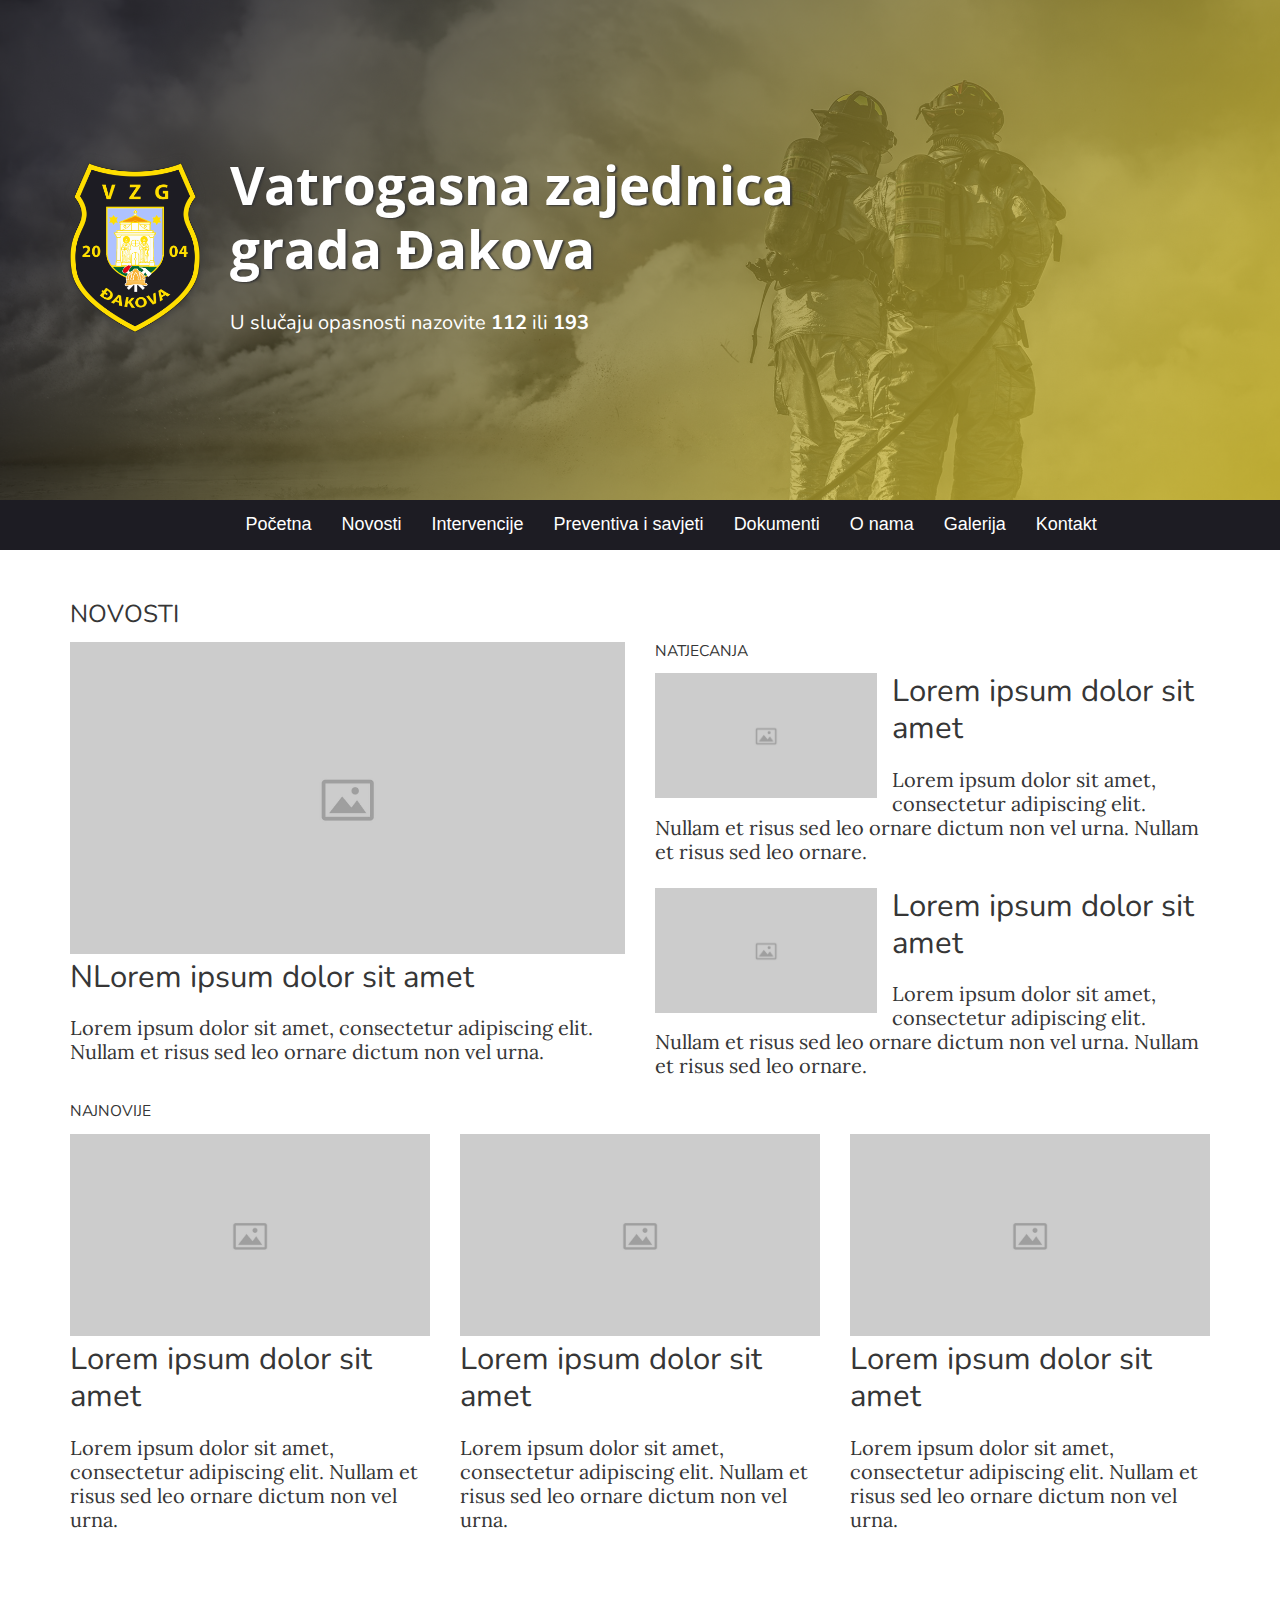
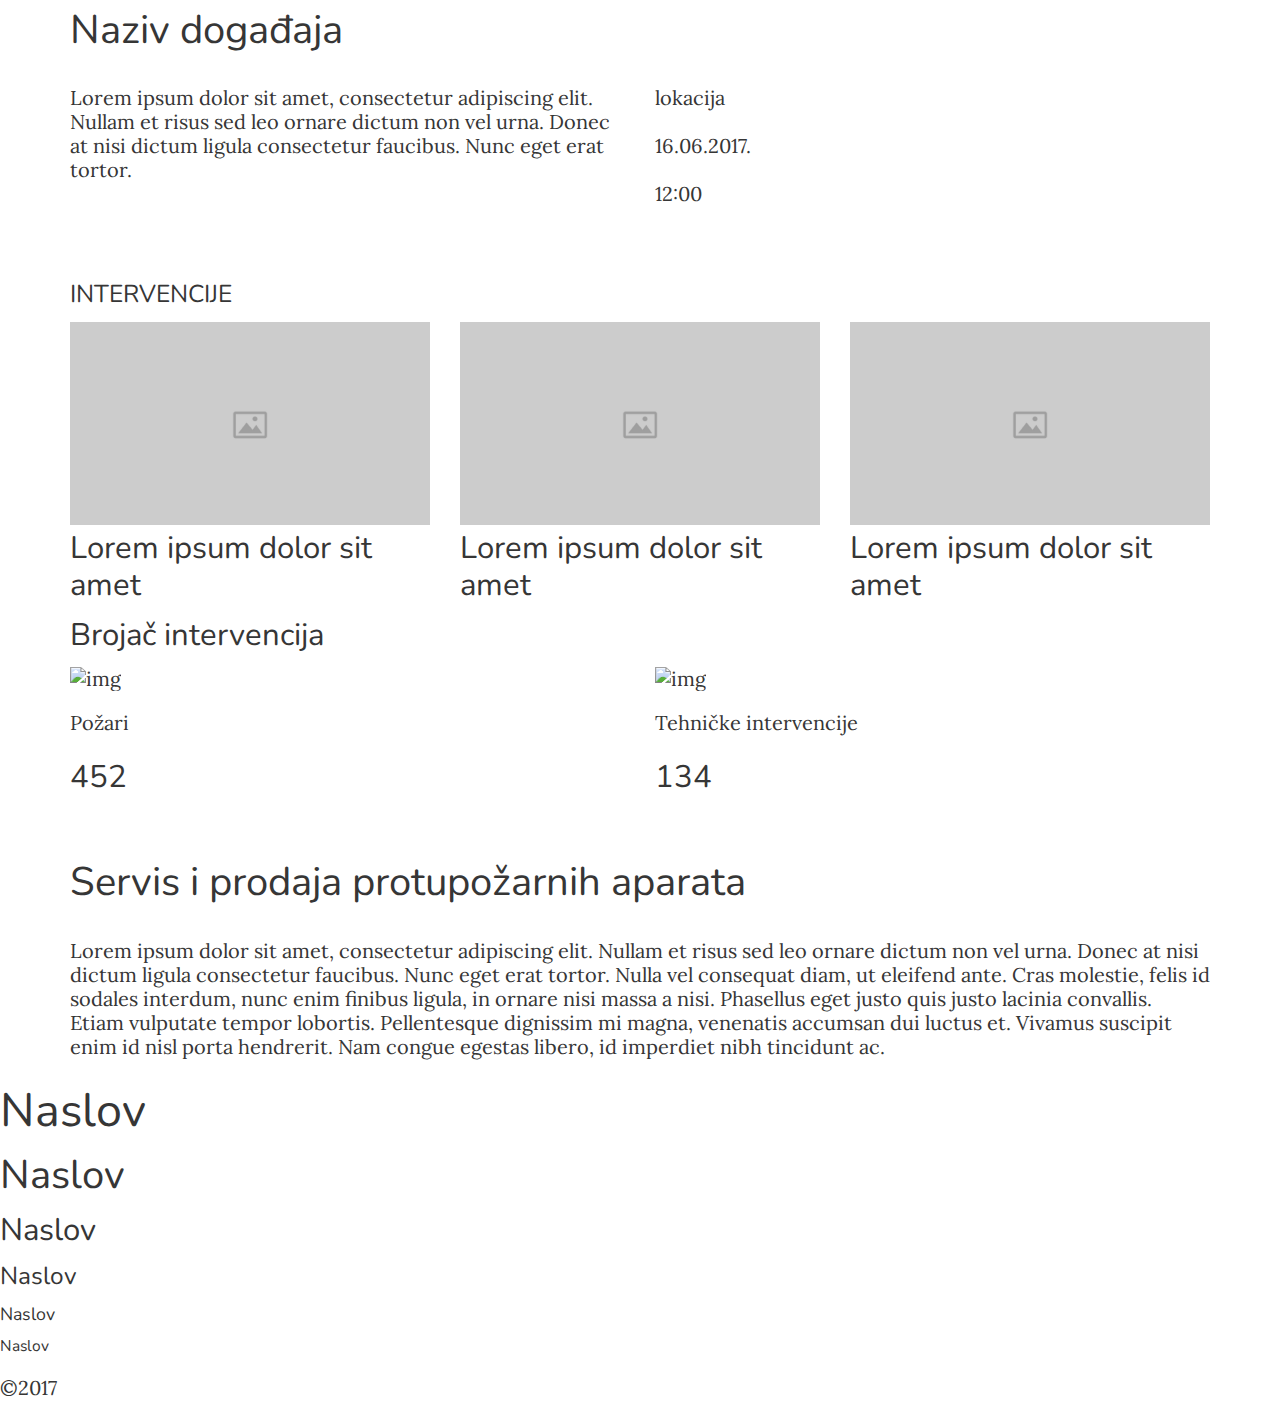
==== index.html @ 6145e3b8 "početak" ====
<!DOCTYPE html>

<html lang="en">

<head>
	<meta charset="utf-8">
	<meta name="viewport" content="width=device-width, initial-scale=1.0">
	<title>VZG Đakovo</title>
	<link href="https://fonts.googleapis.com/css?family=Bree+Serif" rel="stylesheet">
	<link href="https://fonts.googleapis.com/css?family=Open+Sans" rel="stylesheet">
	<link href="https://fonts.googleapis.com/css?family=Lora" rel="stylesheet">
	<link href="https://fonts.googleapis.com/css?family=Nunito" rel="stylesheet">
	<link rel="shortcut icon" type="image/png" href="img/vzg_favicon.png"/>
	<link rel="stylesheet" href="scss/main.css">
</head>

<body>

<div class="header header--home">
	<div class="container container--no-margin">
		<div class="header__info">
			<div class="header__logo">
				<img src="img/vzg_logo.png" alt="logo" />
			</div>
			<div class="header__title">
				<h1>Vatrogasna zajednica <br />grada Đakova</h1>
				<h5 class="header__cta">U slučaju opasnosti nazovite <strong>112</strong> ili <strong>193</strong></h5>
			</div>
		</div>
	</div>
</div>


<div class="nav">
	<ul>
		<li><a href="index.html">Početna</a></li>
		<li><a href="novosti.html">Novosti</a></li>
		<li><a href="#">Intervencije</a></li>
		<li><a href="#">Preventiva i savjeti</a></li>
		<li><a href="dokumenti.html">Dokumenti</a></li>
		<li><a href="#">O nama</a>
			<ul>
				<li><a href="#">Povijest</a></li>
				<li><a href="ustrojstvo.html">Ustrojstvo</a></li>
				<li><a href="#">Članice</a></li>
				<li><a href="#">Servis i prodaja protupožarnih aparata</a></li>
			</ul>
		</li>
		<li><a href="#">Galerija</a></li>
		<li><a href="#">Kontakt</a></li>
	</ul>
</div>


<div class="container">
	<h4>NOVOSTI</h4>

	<div class="row">
		<div class="col-xs-12 col-sm-6">
			<img src="img/placeholder.jpg" alt="img" />
			<h3>NLorem ipsum dolor sit amet</h3>
			<p>Lorem ipsum dolor sit amet, consectetur adipiscing elit. Nullam et risus sed leo ornare dictum non vel urna.</p>
		</div>

		<div class="col-xs-12 col-sm-6">
			<div class="row">
				<div class="col-xs-12 col-sm-12">
					<h6>NATJECANJA</h6>
				</div>

				<div class="col-xs-12 col-sm-12">
					<img src="img/placeholder.jpg" class="img-small" alt="img" />
					<h3>Lorem ipsum dolor sit amet</h3>
					<p>Lorem ipsum dolor sit amet, consectetur adipiscing elit. Nullam et risus sed leo ornare dictum non vel urna. Nullam et risus sed leo ornare.</p>
				</div>

				<div class="col-xs-12 col-sm-12">
					<img src="img/placeholder.jpg" class="img-small" alt="img" />
					<h3>Lorem ipsum dolor sit amet</h3>
					<p>Lorem ipsum dolor sit amet, consectetur adipiscing elit. Nullam et risus sed leo ornare dictum non vel urna. Nullam et risus sed leo ornare.</p>
				</div>
			</div>
		</div>
	</div>


	<div class="row">
		<div class="col-xs-12">
			<h6>NAJNOVIJE</h6>
		</div>

		<div class="col-xs-12 col-sm-4">
			<img src="img/placeholder.jpg" width="272" alt="img" />
			<h3>Lorem ipsum dolor sit amet</h3>
			<p>Lorem ipsum dolor sit amet, consectetur adipiscing elit. Nullam et risus sed leo ornare dictum non vel urna.</p>
		</div>

		<div class="col-xs-12 col-sm-4">
			<img src="img/placeholder.jpg" width="272" alt="img" />
			<h3>Lorem ipsum dolor sit amet</h3>
			<p>Lorem ipsum dolor sit amet, consectetur adipiscing elit. Nullam et risus sed leo ornare dictum non vel urna.</p>
		</div>

		<div class="col-xs-12 col-sm-4">
			<img src="img/placeholder.jpg" width="272" alt="img" />
			<h3>Lorem ipsum dolor sit amet</h3>
			<p>Lorem ipsum dolor sit amet, consectetur adipiscing elit. Nullam et risus sed leo ornare dictum non vel urna.</p>
		</div>
	</div>
</div>


<section class="event">
	<div class="container">
		<h2>Naziv događaja</h2>
			
		<div class="row">
			<div class="col-xs-12 col-sm-6">
				<p>Lorem ipsum dolor sit amet, consectetur adipiscing elit. Nullam et risus sed leo ornare dictum non vel urna. Donec at nisi dictum ligula consectetur faucibus. Nunc eget erat tortor.</p>
			</div>
			
			<div class="col-xs-12 col-sm-6">
				<p>lokacija</p>
				<p>16.06.2017.</p>
				<p>12:00</p>
			</div>
		</div>
	</div>
</section>


<div class="container">
	<h4>INTERVENCIJE</h4>

	<div class="row">
		<div class="col-xs-12 col-sm-4">
			<img src="img/placeholder.jpg" width="200" alt="img" />
			<h3>Lorem ipsum dolor sit amet</h3>
		</div>

		<div class="col-xs-12 col-sm-4">
			<img src="img/placeholder.jpg" width="200" alt="img" />
			<h3>Lorem ipsum dolor sit amet</h3>
		</div>

		<div class="col-xs-12 col-sm-4">
			<img src="img/placeholder.jpg" width="200" alt="img" />
			<h3>Lorem ipsum dolor sit amet</h3>
		</div>
	</div>

	<h3>Brojač intervencija</h3>
	<div class="row">
		<div class="col-xs-12 col-sm-6">
			<img src="img/fire-icon.png" width="100" alt="img">
			<p>Požari</p>
			<h3>452</h3>
		</div>

		<div class="col-xs-12 col-sm-6">
			<img src="img/icon-fire.png" width="100" alt="img">
			<p>Tehničke intervencije</p>
			<h3>134</h3>
		</div>
	</div>
</div>


<section class="servis">
	<div class="container">
		<h2>Servis i prodaja protupožarnih aparata</h2>

		<div class="row">
			<div class="col-xs-12 col-sm-12">
				<p>Lorem ipsum dolor sit amet, consectetur adipiscing elit. Nullam et risus sed leo ornare dictum non vel urna. Donec at nisi dictum ligula consectetur faucibus. Nunc eget erat tortor. Nulla vel consequat diam, ut eleifend ante. Cras molestie, felis id sodales interdum, nunc enim finibus ligula, in ornare nisi massa a nisi. Phasellus eget justo quis justo lacinia convallis. Etiam vulputate tempor lobortis. Pellentesque dignissim mi magna, venenatis accumsan dui luctus et. Vivamus suscipit enim id nisl porta hendrerit. Nam congue egestas libero, id imperdiet nibh tincidunt ac.</p>
			</div>
		</div>
	</div>
</section>	


<h1>Naslov</h1>
<h2>Naslov</h2>
<h3>Naslov</h3>
<h4>Naslov</h4>
<h5>Naslov</h5>
<h6>Naslov</h6>

<footer class="footer">
	<p>&copy;2017</p>
</footer>

</body>

</html>
---- scss/main.css ----
/**************************\
*       BREAKPOINTS
\**************************/
/**************************\
*       COLORS
\**************************/
/**************************\
*       FONTS
\**************************/
/**************************\
*       HEADINGS
\**************************/
/**************************\
*       SHADOWS
\**************************/
/*------------------------------------*\
# GRID
\*------------------------------------*/
/*------------------------------------*\
** BUTTONS
\*------------------------------------*/
/**************************\
*   RESPONSIVE FONT SIZES - https://www.smashingmagazine.com/2015/06/responsive-typography-with-sass-maps/
\**************************/
/*@import 'abstracts/utilities';*/
html {
  color: #363636;
  background: #fff;
  font-family: "Lora", serif;
  font-size: 20px;
  line-height: 1.2; }

body {
  box-sizing: border-box;
  margin: 0;
  padding: 0; }

*, *:before, *:after {
  box-sizing: inherit; }

/*------------------------------------*\
** HEADINGS
\*------------------------------------*/
h1, h2, h3, h4, h5, h6 {
  font-family: "Nunito", sans-serif;
  margin: 0;
  padding: 0;
  margin-bottom: 0.625rem;
  font-weight: 400; }

@media screen and (min-width: 0) {
  h1 {
    font-size: 1.778rem;
    line-height: 1.2; } }
@media screen and (min-width: 768px) {
  h1 {
    font-size: 1.778rem;
    line-height: 1.2; } }
@media screen and (min-width: 992px) {
  h1 {
    font-size: 2.111rem;
    line-height: 1.2; } }
@media screen and (min-width: 1200px) {
  h1 {
    font-size: 2.333rem;
    line-height: 1.2; } }

@media screen and (min-width: 0) {
  h2 {
    font-size: 1.556rem;
    line-height: 1.2; } }
@media screen and (min-width: 768px) {
  h2 {
    font-size: 1.556rem;
    line-height: 1.2; } }
@media screen and (min-width: 992px) {
  h2 {
    font-size: 1.778rem;
    line-height: 1.2; } }
@media screen and (min-width: 1200px) {
  h2 {
    font-size: 2rem;
    line-height: 1.2; } }

@media screen and (min-width: 0) {
  h3 {
    font-size: 1.222rem;
    line-height: 1.2; } }
@media screen and (min-width: 768px) {
  h3 {
    font-size: 1.222rem;
    line-height: 1.2; } }
@media screen and (min-width: 992px) {
  h3 {
    font-size: 1.333rem;
    line-height: 1.2; } }
@media screen and (min-width: 1200px) {
  h3 {
    font-size: 1.556rem;
    line-height: 1.2; } }

@media screen and (min-width: 0) {
  h4 {
    font-size: 1rem;
    line-height: 1.2; } }
@media screen and (min-width: 768px) {
  h4 {
    font-size: 1rem;
    line-height: 1.2; } }
@media screen and (min-width: 992px) {
  h4 {
    font-size: 1.111rem;
    line-height: 1.2; } }
@media screen and (min-width: 1200px) {
  h4 {
    font-size: 1.222rem;
    line-height: 1.2; } }

@media screen and (min-width: 0) {
  h5 {
    font-size: 0.7778rem;
    line-height: 1.2; } }
@media screen and (min-width: 768px) {
  h5 {
    font-size: 0.7778rem;
    line-height: 1.2; } }
@media screen and (min-width: 992px) {
  h5 {
    font-size: 0.8889rem;
    line-height: 1.2; } }
@media screen and (min-width: 1200px) {
  h5 {
    font-size: 0.8889rem;
    line-height: 1.2; } }

@media screen and (min-width: 0) {
  h6 {
    font-size: 0.6667rem;
    line-height: 1.2; } }
@media screen and (min-width: 768px) {
  h6 {
    font-size: 0.6667rem;
    line-height: 1.2; } }
@media screen and (min-width: 992px) {
  h6 {
    font-size: 0.7778rem;
    line-height: 1.2; } }
@media screen and (min-width: 1200px) {
  h6 {
    font-size: 0.7778rem;
    line-height: 1.2; } }

/*------------------------------------*\
** LISTS
\*------------------------------------*/
ul li {
  list-style-type: none; }

ol li {
  list-style-type: none; }

/*------------------------------------*\
** LINKS
\*------------------------------------*/
a.link {
  outline-width: 0;
  text-decoration: none;
  color: #fff;
  transition: 0.2s; }
  a.link--grey {
    color: #363636; }

a.link:hover, a.link:focus, a.link:active {
  border-bottom: 2px dotted #fff; }

a.link--grey:hover, a.link--grey:focus, a.link--grey:active {
  border-bottom: 2px dotted #363636; }

/*------------------------------------*\
** OTHER
\*------------------------------------*/
p {
  font-family: "Lora", serif;
  margin-bottom: 1.2rem; }

/*@import 'components/btn';

@import 'layout/footer';*/
.header {
  height: 250px;
  color: #fff;
  background: #1d1c23 url("../img/fire-3.png") no-repeat bottom center;
  background-size: cover; }
  .header__logo img {
    width: 150px; }
  .header--home {
    height: 500px;
    color: #fff;
    background: #1d1c23 url("../img/header_2.png") no-repeat center;
    background-size: cover; }
    .header--home .header__info {
      display: flex;
      align-items: center;
      height: 500px; }
    .header--home .header__logo img {
      width: 130px;
      -webkit-filter: drop-shadow(0px 0px 5px #363636);
      filter: drop-shadow(0px 0px 5px #363636); }
    .header--home .header__cta {
      margin-left: 30px;
      font-size: 1rem; }
    .header--home .header__title h1 {
      font-size: 2.667rem;
      font-family: 'Open Sans', sans-serif;
      font-weight: 700;
      text-shadow: 2px 1px 2px #363636;
      margin-left: 30px;
      margin-bottom: 30px; }

.nav {
  width: 100%;
  background-color: #1d1c23;
  height: 50px; }

.nav ul {
  list-style: none;
  position: relative;
  float: left;
  margin: 0;
  padding: 0;
  height: 50px;
  margin-left: 18%; }

.nav ul a {
  display: block;
  color: #fff;
  text-decoration: none;
  font-size: 18px;
  line-height: 32px;
  margin-top: 8px;
  padding: 0 15px;
  padding-bottom: 10px;
  font-family: "HelveticaNeue", "Helvetica Neue", Helvetica, Arial, sans-serif; }

.nav ul li {
  position: relative;
  float: left;
  margin: 0;
  padding: 0; }

.nav ul ul {
  display: none;
  position: absolute;
  top: 100%;
  left: 0;
  background: #e53935;
  padding: 0;
  height: 325px;
  margin-left: 1px; }

.nav ul ul li {
  float: none;
  width: 250px; }

.nav ul ul ul {
  top: 0;
  left: 100%;
  margin-left: -1px;
  height: 140px; }

.nav ul li:hover > ul {
  display: block; }

.nav__admin {
  background-color: #d81c1b;
  width: 15%;
  float: left; }
  .nav__admin ul {
    margin: 0;
    padding-left: 0;
    height: 100vh; }
  .nav__admin li {
    list-style: none;
    color: #fff;
    text-align: center;
    padding: 5px 0; }
  .nav__admin a {
    color: #fff; }
  .nav__admin img {
    padding-top: 100px; }

.container__admin {
  width: 85%;
  float: left; }

.section {
  margin-top: 50px; }

img {
  width: 100%; }

.img-small {
  width: 40%;
  float: left;
  margin-right: 15px; }

/*! JUST GRID IT. v0.0.2 (Bootstrap v3.3.2) | MIT License | dysonsimmons.com/just-grid-it */
/* Grid Set Up */
*,
*:before,
*:after {
  -webkit-box-sizing: border-box;
  -moz-box-sizing: border-box;
  box-sizing: border-box; }

/* Containers */
.container {
  padding-right: 15px;
  padding-left: 15px;
  margin-top: 50px;
  margin-right: auto;
  margin-left: auto; }
  .container--no-margin {
    margin-top: 0; }

@media (min-width: 768px) {
  .container {
    width: 750px; } }
@media (min-width: 992px) {
  .container {
    width: 970px; } }
@media (min-width: 1200px) {
  .container {
    width: 1170px; } }
.container-fluid {
  padding-right: 15px;
  padding-left: 15px;
  margin-right: auto;
  margin-left: auto; }

/* Rows */
.row {
  margin-right: -15px;
  margin-left: -15px; }

.clearfix:before,
.clearfix:after,
.container:before,
.container:after,
.container-fluid:before,
.container-fluid:after,
.row:before,
.row:after {
  display: table;
  content: " "; }

.clearfix:after,
.container:after,
.container-fluid:after,
.row:after {
  clear: both; }

/* XS Grid */
.col-xs-1,
.col-xs-2,
.col-xs-3,
.col-xs-4,
.col-xs-5,
.col-xs-6,
.col-xs-7,
.col-xs-8,
.col-xs-9,
.col-xs-10,
.col-xs-11,
.col-xs-12 {
  position: relative;
  min-height: 1px;
  padding-right: 15px;
  padding-left: 15px;
  float: left; }

.col-xs-1 {
  width: 8.33333333%; }

.col-xs-2 {
  width: 16.66666667%; }

.col-xs-3 {
  width: 25%; }

.col-xs-4 {
  width: 33.33333333%; }

.col-xs-5 {
  width: 41.66666667%; }

.col-xs-6 {
  width: 50%; }

.col-xs-7 {
  width: 58.33333333%; }

.col-xs-8 {
  width: 66.66666667%; }

.col-xs-9 {
  width: 75%; }

.col-xs-10 {
  width: 83.33333333%; }

.col-xs-11 {
  width: 91.66666667%; }

.col-xs-12 {
  width: 100%; }

.col-xs-pull-0 {
  right: auto; }

.col-xs-pull-1 {
  right: 8.33333333%; }

.col-xs-pull-2 {
  right: 16.66666667%; }

.col-xs-pull-3 {
  right: 25%; }

.col-xs-pull-4 {
  right: 33.33333333%; }

.col-xs-pull-5 {
  right: 41.66666667%; }

.col-xs-pull-6 {
  right: 50%; }

.col-xs-pull-7 {
  right: 58.33333333%; }

.col-xs-pull-8 {
  right: 66.66666667%; }

.col-xs-pull-9 {
  right: 75%; }

.col-xs-pull-10 {
  right: 83.33333333%; }

.col-xs-pull-11 {
  right: 91.66666667%; }

.col-xs-pull-12 {
  right: 100%; }

.col-xs-push-0 {
  left: auto; }

.col-xs-push-1 {
  left: 8.33333333%; }

.col-xs-push-2 {
  left: 16.66666667%; }

.col-xs-push-3 {
  left: 25%; }

.col-xs-push-4 {
  left: 33.33333333%; }

.col-xs-push-5 {
  left: 41.66666667%; }

.col-xs-push-6 {
  left: 50%; }

.col-xs-push-7 {
  left: 58.33333333%; }

.col-xs-push-8 {
  left: 66.66666667%; }

.col-xs-push-9 {
  left: 75%; }

.col-xs-push-10 {
  left: 83.33333333%; }

.col-xs-push-11 {
  left: 91.66666667%; }

.col-xs-push-12 {
  left: 100%; }

.col-xs-offset-0 {
  margin-left: 0; }

.col-xs-offset-1 {
  margin-left: 8.33333333%; }

.col-xs-offset-2 {
  margin-left: 16.66666667%; }

.col-xs-offset-3 {
  margin-left: 25%; }

.col-xs-offset-4 {
  margin-left: 33.33333333%; }

.col-xs-offset-5 {
  margin-left: 41.66666667%; }

.col-xs-offset-6 {
  margin-left: 50%; }

.col-xs-offset-7 {
  margin-left: 58.33333333%; }

.col-xs-offset-8 {
  margin-left: 66.66666667%; }

.col-xs-offset-9 {
  margin-left: 75%; }

.col-xs-offset-10 {
  margin-left: 83.33333333%; }

.col-xs-offset-11 {
  margin-left: 91.66666667%; }

.col-xs-offset-12 {
  margin-left: 100%; }

/* SM Grid */
.col-sm-1,
.col-sm-2,
.col-sm-3,
.col-sm-4,
.col-sm-5,
.col-sm-6,
.col-sm-7,
.col-sm-8,
.col-sm-9,
.col-sm-10,
.col-sm-11,
.col-sm-12 {
  position: relative;
  min-height: 1px;
  padding-right: 15px;
  padding-left: 15px; }

@media (min-width: 768px) {
  .col-sm-1,
  .col-sm-2,
  .col-sm-3,
  .col-sm-4,
  .col-sm-5,
  .col-sm-6,
  .col-sm-7,
  .col-sm-8,
  .col-sm-9,
  .col-sm-10,
  .col-sm-11,
  .col-sm-12 {
    float: left; }

  .col-sm-1 {
    width: 8.33333333%; }

  .col-sm-2 {
    width: 16.66666667%; }

  .col-sm-3 {
    width: 25%; }

  .col-sm-4 {
    width: 33.33333333%; }

  .col-sm-5 {
    width: 41.66666667%; }

  .col-sm-6 {
    width: 50%; }

  .col-sm-7 {
    width: 58.33333333%; }

  .col-sm-8 {
    width: 66.66666667%; }

  .col-sm-9 {
    width: 75%; }

  .col-sm-10 {
    width: 83.33333333%; }

  .col-sm-11 {
    width: 91.66666667%; }

  .col-sm-12 {
    width: 100%; }

  .col-sm-pull-0 {
    right: auto; }

  .col-sm-pull-1 {
    right: 8.33333333%; }

  .col-sm-pull-2 {
    right: 16.66666667%; }

  .col-sm-pull-3 {
    right: 25%; }

  .col-sm-pull-4 {
    right: 33.33333333%; }

  .col-sm-pull-5 {
    right: 41.66666667%; }

  .col-sm-pull-6 {
    right: 50%; }

  .col-sm-pull-7 {
    right: 58.33333333%; }

  .col-sm-pull-8 {
    right: 66.66666667%; }

  .col-sm-pull-9 {
    right: 75%; }

  .col-sm-pull-10 {
    right: 83.33333333%; }

  .col-sm-pull-11 {
    right: 91.66666667%; }

  .col-sm-pull-12 {
    right: 100%; }

  .col-sm-push-0 {
    left: auto; }

  .col-sm-push-1 {
    left: 8.33333333%; }

  .col-sm-push-2 {
    left: 16.66666667%; }

  .col-sm-push-3 {
    left: 25%; }

  .col-sm-push-4 {
    left: 33.33333333%; }

  .col-sm-push-5 {
    left: 41.66666667%; }

  .col-sm-push-6 {
    left: 50%; }

  .col-sm-push-7 {
    left: 58.33333333%; }

  .col-sm-push-8 {
    left: 66.66666667%; }

  .col-sm-push-9 {
    left: 75%; }

  .col-sm-push-10 {
    left: 83.33333333%; }

  .col-sm-push-11 {
    left: 91.66666667%; }

  .col-sm-push-12 {
    left: 100%; }

  .col-sm-offset-0 {
    margin-left: 0; }

  .col-sm-offset-1 {
    margin-left: 8.33333333%; }

  .col-sm-offset-2 {
    margin-left: 16.66666667%; }

  .col-sm-offset-3 {
    margin-left: 25%; }

  .col-sm-offset-4 {
    margin-left: 33.33333333%; }

  .col-sm-offset-5 {
    margin-left: 41.66666667%; }

  .col-sm-offset-6 {
    margin-left: 50%; }

  .col-sm-offset-7 {
    margin-left: 58.33333333%; }

  .col-sm-offset-8 {
    margin-left: 66.66666667%; }

  .col-sm-offset-9 {
    margin-left: 75%; }

  .col-sm-offset-10 {
    margin-left: 83.33333333%; }

  .col-sm-offset-11 {
    margin-left: 91.66666667%; }

  .col-sm-offset-12 {
    margin-left: 100%; } }
/* MD Grid */
.col-md-1,
.col-md-2,
.col-md-3,
.col-md-4,
.col-md-5,
.col-md-6,
.col-md-7,
.col-md-8,
.col-md-9,
.col-md-10,
.col-md-11,
.col-md-12 {
  position: relative;
  min-height: 1px;
  padding-right: 15px;
  padding-left: 15px; }

@media (min-width: 992px) {
  .col-md-1,
  .col-md-2,
  .col-md-3,
  .col-md-4,
  .col-md-5,
  .col-md-6,
  .col-md-7,
  .col-md-8,
  .col-md-9,
  .col-md-10,
  .col-md-11,
  .col-md-12 {
    float: left; }

  .col-md-1 {
    width: 8.33333333%; }

  .col-md-2 {
    width: 16.66666667%; }

  .col-md-3 {
    width: 25%; }

  .col-md-4 {
    width: 33.33333333%; }

  .col-md-5 {
    width: 41.66666667%; }

  .col-md-6 {
    width: 50%; }

  .col-md-7 {
    width: 58.33333333%; }

  .col-md-8 {
    width: 66.66666667%; }

  .col-md-9 {
    width: 75%; }

  .col-md-10 {
    width: 83.33333333%; }

  .col-md-11 {
    width: 91.66666667%; }

  .col-md-12 {
    width: 100%; }

  .col-md-pull-0 {
    right: auto; }

  .col-md-pull-1 {
    right: 8.33333333%; }

  .col-md-pull-2 {
    right: 16.66666667%; }

  .col-md-pull-3 {
    right: 25%; }

  .col-md-pull-4 {
    right: 33.33333333%; }

  .col-md-pull-5 {
    right: 41.66666667%; }

  .col-md-pull-6 {
    right: 50%; }

  .col-md-pull-7 {
    right: 58.33333333%; }

  .col-md-pull-8 {
    right: 66.66666667%; }

  .col-md-pull-9 {
    right: 75%; }

  .col-md-pull-10 {
    right: 83.33333333%; }

  .col-md-pull-11 {
    right: 91.66666667%; }

  .col-md-pull-12 {
    right: 100%; }

  .col-md-push-0 {
    left: auto; }

  .col-md-push-1 {
    left: 8.33333333%; }

  .col-md-push-2 {
    left: 16.66666667%; }

  .col-md-push-3 {
    left: 25%; }

  .col-md-push-4 {
    left: 33.33333333%; }

  .col-md-push-5 {
    left: 41.66666667%; }

  .col-md-push-6 {
    left: 50%; }

  .col-md-push-7 {
    left: 58.33333333%; }

  .col-md-push-8 {
    left: 66.66666667%; }

  .col-md-push-9 {
    left: 75%; }

  .col-md-push-10 {
    left: 83.33333333%; }

  .col-md-push-11 {
    left: 91.66666667%; }

  .col-md-push-12 {
    left: 100%; }

  .col-md-offset-0 {
    margin-left: 0; }

  .col-md-offset-1 {
    margin-left: 8.33333333%; }

  .col-md-offset-2 {
    margin-left: 16.66666667%; }

  .col-md-offset-3 {
    margin-left: 25%; }

  .col-md-offset-4 {
    margin-left: 33.33333333%; }

  .col-md-offset-5 {
    margin-left: 41.66666667%; }

  .col-md-offset-6 {
    margin-left: 50%; }

  .col-md-offset-7 {
    margin-left: 58.33333333%; }

  .col-md-offset-8 {
    margin-left: 66.66666667%; }

  .col-md-offset-9 {
    margin-left: 75%; }

  .col-md-offset-10 {
    margin-left: 83.33333333%; }

  .col-md-offset-11 {
    margin-left: 91.66666667%; }

  .col-md-offset-12 {
    margin-left: 100%; } }
/* LG Grid */
.col-lg-1,
.col-lg-2,
.col-lg-3,
.col-lg-4,
.col-lg-5,
.col-lg-6,
.col-lg-7,
.col-lg-8,
.col-lg-9,
.col-lg-10,
.col-lg-11,
.col-lg-12 {
  position: relative;
  min-height: 1px;
  padding-right: 15px;
  padding-left: 15px; }

@media (min-width: 1200px) {
  .col-lg-1,
  .col-lg-2,
  .col-lg-3,
  .col-lg-4,
  .col-lg-5,
  .col-lg-6,
  .col-lg-7,
  .col-lg-8,
  .col-lg-9,
  .col-lg-10,
  .col-lg-11,
  .col-lg-12 {
    float: left; }

  .col-lg-1 {
    width: 8.33333333%; }

  .col-lg-2 {
    width: 16.66666667%; }

  .col-lg-3 {
    width: 25%; }

  .col-lg-4 {
    width: 33.33333333%; }

  .col-lg-5 {
    width: 41.66666667%; }

  .col-lg-6 {
    width: 50%; }

  .col-lg-7 {
    width: 58.33333333%; }

  .col-lg-8 {
    width: 66.66666667%; }

  .col-lg-9 {
    width: 75%; }

  .col-lg-10 {
    width: 83.33333333%; }

  .col-lg-11 {
    width: 91.66666667%; }

  .col-lg-12 {
    width: 100%; }

  .col-lg-pull-0 {
    right: auto; }

  .col-lg-pull-1 {
    right: 8.33333333%; }

  .col-lg-pull-2 {
    right: 16.66666667%; }

  .col-lg-pull-3 {
    right: 25%; }

  .col-lg-pull-4 {
    right: 33.33333333%; }

  .col-lg-pull-5 {
    right: 41.66666667%; }

  .col-lg-pull-6 {
    right: 50%; }

  .col-lg-pull-7 {
    right: 58.33333333%; }

  .col-lg-pull-8 {
    right: 66.66666667%; }

  .col-lg-pull-9 {
    right: 75%; }

  .col-lg-pull-10 {
    right: 83.33333333%; }

  .col-lg-pull-11 {
    right: 91.66666667%; }

  .col-lg-pull-12 {
    right: 100%; }

  .col-lg-push-0 {
    left: auto; }

  .col-lg-push-1 {
    left: 8.33333333%; }

  .col-lg-push-2 {
    left: 16.66666667%; }

  .col-lg-push-3 {
    left: 25%; }

  .col-lg-push-4 {
    left: 33.33333333%; }

  .col-lg-push-5 {
    left: 41.66666667%; }

  .col-lg-push-6 {
    left: 50%; }

  .col-lg-push-7 {
    left: 58.33333333%; }

  .col-lg-push-8 {
    left: 66.66666667%; }

  .col-lg-push-9 {
    left: 75%; }

  .col-lg-push-10 {
    left: 83.33333333%; }

  .col-lg-push-11 {
    left: 91.66666667%; }

  .col-lg-push-12 {
    left: 100%; }

  .col-lg-offset-0 {
    margin-left: 0; }

  .col-lg-offset-1 {
    margin-left: 8.33333333%; }

  .col-lg-offset-2 {
    margin-left: 16.66666667%; }

  .col-lg-offset-3 {
    margin-left: 25%; }

  .col-lg-offset-4 {
    margin-left: 33.33333333%; }

  .col-lg-offset-5 {
    margin-left: 41.66666667%; }

  .col-lg-offset-6 {
    margin-left: 50%; }

  .col-lg-offset-7 {
    margin-left: 58.33333333%; }

  .col-lg-offset-8 {
    margin-left: 66.66666667%; }

  .col-lg-offset-9 {
    margin-left: 75%; }

  .col-lg-offset-10 {
    margin-left: 83.33333333%; }

  .col-lg-offset-11 {
    margin-left: 91.66666667%; }

  .col-lg-offset-12 {
    margin-left: 100%; } }

/*# sourceMappingURL=main.css.map */
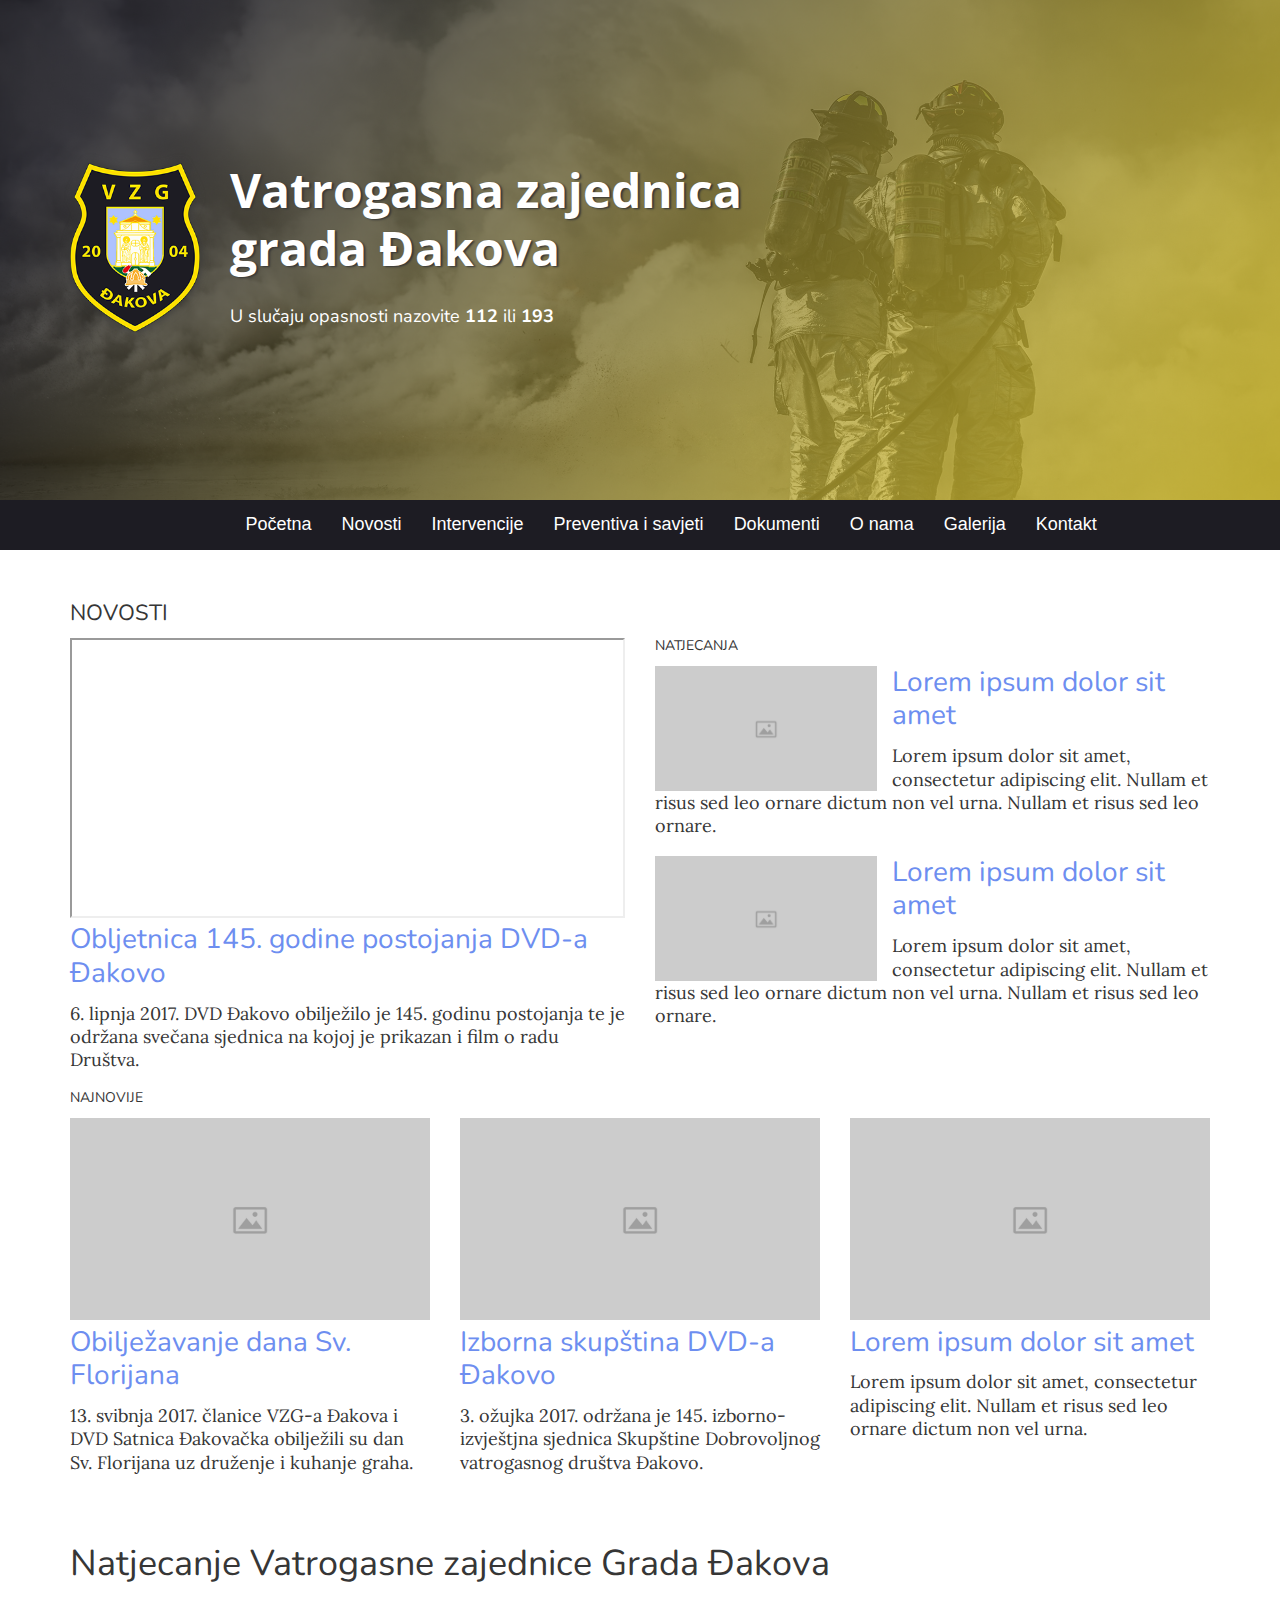
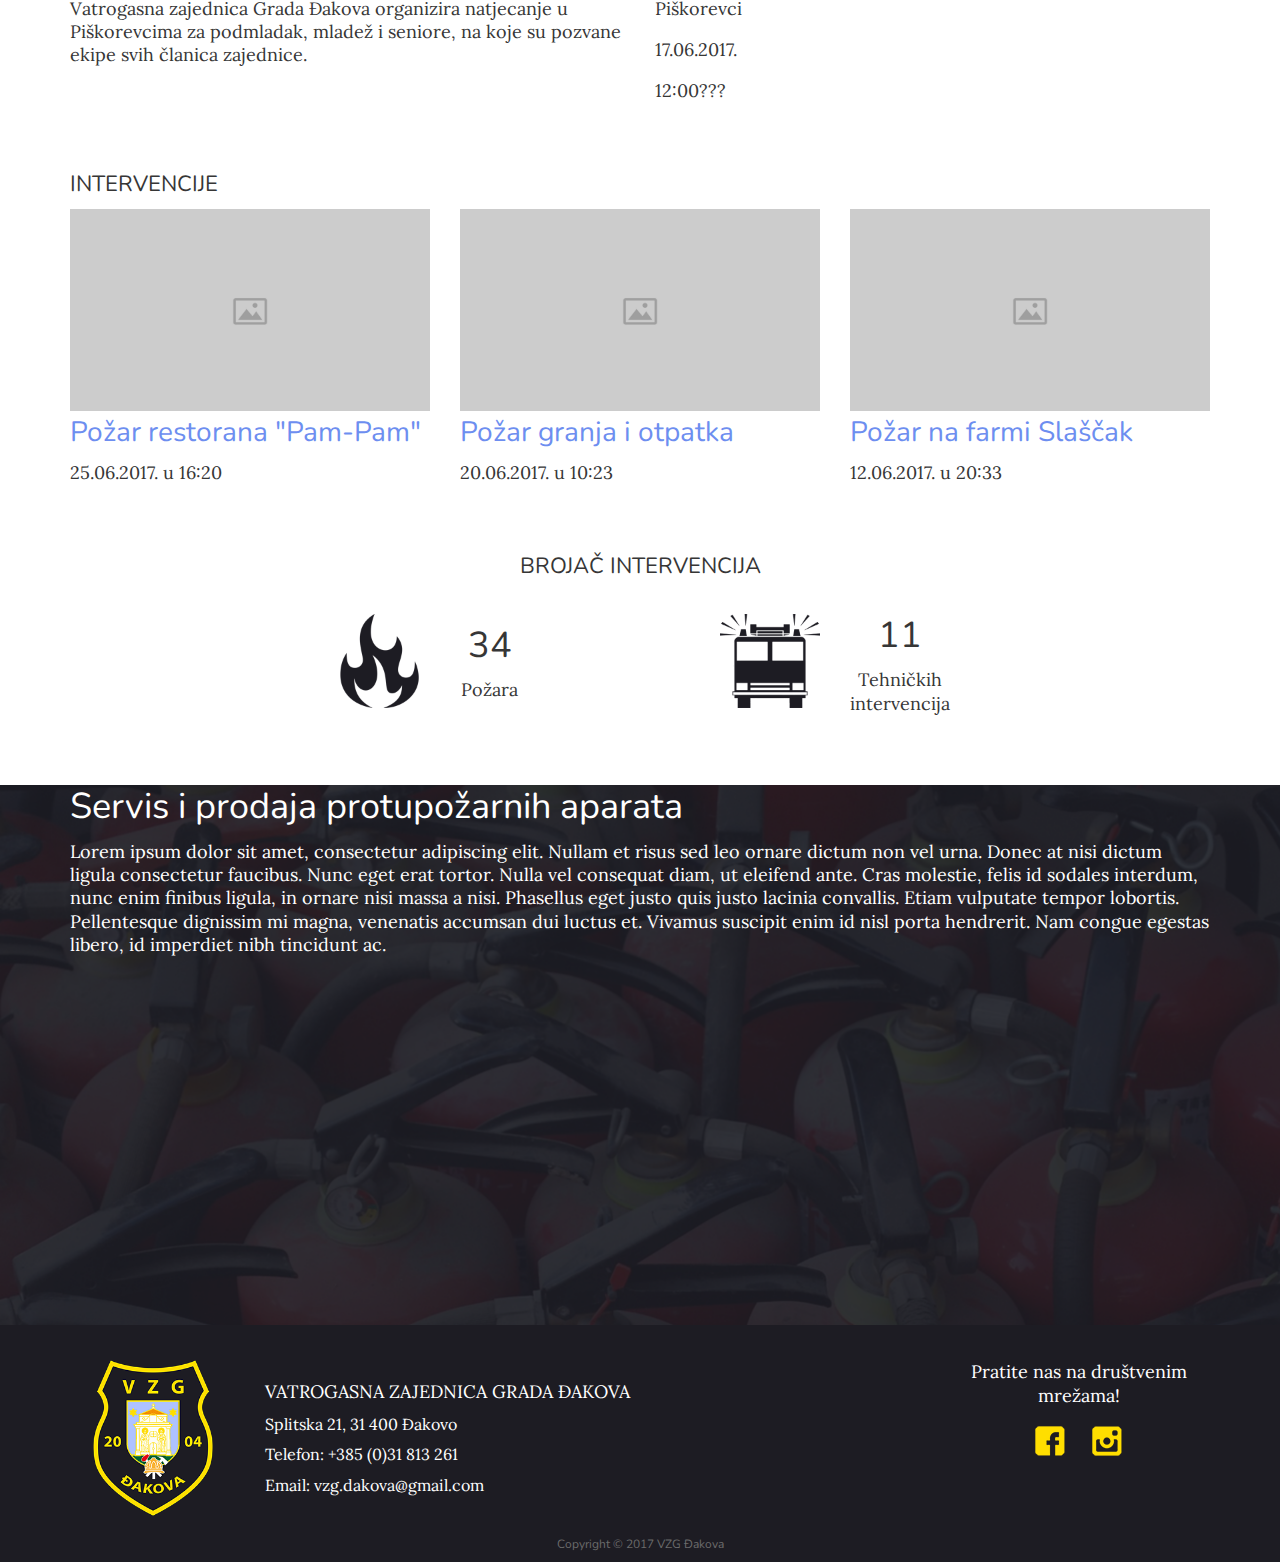
==== commit 46180f7b: "dodano na home" ====
--- a/index.html
+++ b/index.html
@@ -10,7 +10,7 @@
 	<link href="https://fonts.googleapis.com/css?family=Open+Sans" rel="stylesheet">
 	<link href="https://fonts.googleapis.com/css?family=Lora" rel="stylesheet">
 	<link href="https://fonts.googleapis.com/css?family=Nunito" rel="stylesheet">
-	<link rel="shortcut icon" type="image/png" href="img/vzg_favicon.png"/>
+	<link rel="shortcut icon" type="image/png" href="img/favicon_vzg.png"/>
 	<link rel="stylesheet" href="scss/main.css">
 </head>
 
@@ -20,7 +20,7 @@
 	<div class="container container--no-margin">
 		<div class="header__info">
 			<div class="header__logo">
-				<img src="img/vzg_logo.png" alt="logo" />
+				<img src="img/logo_vzg.png" alt="logo" />
 			</div>
 			<div class="header__title">
 				<h1>Vatrogasna zajednica <br />grada Đakova</h1>
@@ -57,9 +57,9 @@
 
 	<div class="row">
 		<div class="col-xs-12 col-sm-6">
-			<img src="img/placeholder.jpg" alt="img" />
-			<h3>NLorem ipsum dolor sit amet</h3>
-			<p>Lorem ipsum dolor sit amet, consectetur adipiscing elit. Nullam et risus sed leo ornare dictum non vel urna.</p>
+			<iframe width="100%" height="280" src="https://www.youtube.com/embed/sMt69JJy75s"></iframe>
+			<h3>Obljetnica 145. godine postojanja DVD-a Đakovo</h3>
+			<p>6. lipnja 2017. DVD Đakovo obilježilo je 145. godinu postojanja te je održana svečana sjednica na kojoj je prikazan i film o radu Društva.</p>
 		</div>
 
 		<div class="col-xs-12 col-sm-6">
@@ -91,8 +91,14 @@
 
 		<div class="col-xs-12 col-sm-4">
 			<img src="img/placeholder.jpg" width="272" alt="img" />
-			<h3>Lorem ipsum dolor sit amet</h3>
-			<p>Lorem ipsum dolor sit amet, consectetur adipiscing elit. Nullam et risus sed leo ornare dictum non vel urna.</p>
+			<h3>Obilježavanje dana Sv. Florijana</h3>
+			<p>13. svibnja 2017. članice VZG-a Đakova i DVD Satnica Đakovačka obilježili su dan Sv. Florijana uz druženje i kuhanje graha.</p>
+		</div>
+
+		<div class="col-xs-12 col-sm-4">
+			<img src="img/placeholder.jpg" width="272" alt="img" />
+			<h3>Izborna skupština DVD-a Đakovo</h3>
+			<p>3. ožujka 2017. održana je 145. izborno-izvještjna sjednica Skupštine Dobrovoljnog vatrogasnog društva Đakovo.</p>
 		</div>
 
 		<div class="col-xs-12 col-sm-4">
@@ -100,29 +106,23 @@
 			<h3>Lorem ipsum dolor sit amet</h3>
 			<p>Lorem ipsum dolor sit amet, consectetur adipiscing elit. Nullam et risus sed leo ornare dictum non vel urna.</p>
 		</div>
-
-		<div class="col-xs-12 col-sm-4">
-			<img src="img/placeholder.jpg" width="272" alt="img" />
-			<h3>Lorem ipsum dolor sit amet</h3>
-			<p>Lorem ipsum dolor sit amet, consectetur adipiscing elit. Nullam et risus sed leo ornare dictum non vel urna.</p>
-		</div>
 	</div>
 </div>
 
 
 <section class="event">
 	<div class="container">
-		<h2>Naziv događaja</h2>
+		<h2>Natjecanje Vatrogasne zajednice Grada Đakova</h2>
 			
 		<div class="row">
 			<div class="col-xs-12 col-sm-6">
-				<p>Lorem ipsum dolor sit amet, consectetur adipiscing elit. Nullam et risus sed leo ornare dictum non vel urna. Donec at nisi dictum ligula consectetur faucibus. Nunc eget erat tortor.</p>
+				<p>Vatrogasna zajednica Grada Đakova organizira natjecanje u Piškorevcima za podmladak, mladež i seniore, na koje su pozvane ekipe svih članica zajednice.</p>
 			</div>
 			
 			<div class="col-xs-12 col-sm-6">
-				<p>lokacija</p>
-				<p>16.06.2017.</p>
-				<p>12:00</p>
+				<p>Piškorevci</p>
+				<p>17.06.2017.</p>
+				<p>12:00???</p>
 			</div>
 		</div>
 	</div>
@@ -135,34 +135,51 @@
 	<div class="row">
 		<div class="col-xs-12 col-sm-4">
 			<img src="img/placeholder.jpg" width="200" alt="img" />
-			<h3>Lorem ipsum dolor sit amet</h3>
+			<h3>Požar restorana "Pam-Pam"</h3>
+			<p>25.06.2017. u 16:20</p>
 		</div>
 
 		<div class="col-xs-12 col-sm-4">
 			<img src="img/placeholder.jpg" width="200" alt="img" />
-			<h3>Lorem ipsum dolor sit amet</h3>
+			<h3>Požar granja i otpatka</h3>
+			<p>20.06.2017. u 10:23</p>
 		</div>
 
 		<div class="col-xs-12 col-sm-4">
 			<img src="img/placeholder.jpg" width="200" alt="img" />
-			<h3>Lorem ipsum dolor sit amet</h3>
-		</div>
-	</div>
-
-	<h3>Brojač intervencija</h3>
-	<div class="row">
-		<div class="col-xs-12 col-sm-6">
-			<img src="img/fire-icon.png" width="100" alt="img">
-			<p>Požari</p>
-			<h3>452</h3>
-		</div>
-
-		<div class="col-xs-12 col-sm-6">
-			<img src="img/icon-fire.png" width="100" alt="img">
-			<p>Tehničke intervencije</p>
-			<h3>134</h3>
-		</div>
-	</div>
+			<h3>Požar na farmi Slaščak</h3>
+			<p>12.06.2017. u 20:33</p>
+		</div>
+	</div>
+
+	<section class="count">
+		<h4>BROJAČ INTERVENCIJA</h4>
+		<div class="row">
+			<div class="col-xs-12 col-sm-4 col-sm-offset-2">
+				<div class="row">
+					<div class="col-xs-12 col-sm-6">
+						<img src="img/icon_fire.png" alt="pozari">
+					</div>
+					<div class="col-xs-12 col-sm-4 count__info count__info--margin">
+						<h2>34</h2>
+						<p>Požara</p>
+					</div>
+				</div>
+			</div>
+
+			<div class="col-xs-12 col-sm-4">
+				<div class="row">
+					<div class="col-xs-12 col-sm-6">
+						<img src="img/icon_truck.png" alt="tehnicke">
+					</div>
+					<div class="col-xs-12 col-sm-4 count__info">
+						<h2>11</h2>
+						<p>Tehničkih intervencija</p>
+					</div>
+				</div>
+			</div>
+		</div>
+	</section>
 </div>
 
 
@@ -179,15 +196,33 @@
 </section>	
 
 
-<h1>Naslov</h1>
-<h2>Naslov</h2>
-<h3>Naslov</h3>
-<h4>Naslov</h4>
-<h5>Naslov</h5>
-<h6>Naslov</h6>
-
 <footer class="footer">
-	<p>&copy;2017</p>
+	<div class="container container--no-margin">
+		<div class="row">
+			<div class="col-xs-12 col-sm-2">
+				<div class="logo">
+					<img src="img/logo_vzg.png" alt="logo" />
+				</div>
+			</div>
+
+			<div class="col-xs-12 col-sm-7 footer__info">
+				<p>VATROGASNA ZAJEDNICA GRADA ĐAKOVA</p>
+				<p>Splitska 21, 31 400 Đakovo</p>
+				<p>Telefon: +385 (0)31 813 261</p>
+				<p>Email: vzg.dakova@gmail.com</p>
+			</div>
+
+			<div class="col-xs-12 col-sm-3 footer__sm">
+				<p>Pratite nas na društvenim mrežama!</p>
+				<a href="#"><div class="sm-icon sm-icon--facebook"></div></a>
+				<a href="#"><div class="sm-icon sm-icon--instagram"></div></a>
+			</div>
+
+			<div class="col-xs-12 col-sm-12 copy">
+				<h6>Copyright &copy; 2017 VZG Ðakova</h6>
+			</div>
+		</div>
+	</div>
 </footer>
 
 </body>
--- a/scss/main.css
+++ b/scss/main.css
@@ -27,8 +27,8 @@
   color: #363636;
   background: #fff;
   font-family: "Lora", serif;
-  font-size: 20px;
-  line-height: 1.2; }
+  font-size: 18px;
+  line-height: 1.3; }
 
 body {
   box-sizing: border-box;
@@ -181,11 +181,65 @@
 \*------------------------------------*/
 p {
   font-family: "Lora", serif;
-  margin-bottom: 1.2rem; }
-
-/*@import 'components/btn';
-
-@import 'layout/footer';*/
+  margin-top: 0;
+  margin-bottom: 1rem; }
+
+.count {
+  text-align: center;
+  margin-bottom: 20px; }
+  .count h4 {
+    margin-top: 50px;
+    margin-bottom: 35px; }
+  .count img {
+    width: 100px;
+    float: right; }
+  .count p {
+    margin: 0; }
+  .count__info {
+    margin-top: 0; }
+    .count__info--margin {
+      margin-left: -20px;
+      margin-top: 10px; }
+
+.footer {
+  color: #fff;
+  background-color: #1d1c23;
+  padding-top: 35px; }
+  .footer .logo {
+    width: 120px;
+    margin: 0 auto;
+    padding-bottom: 15px; }
+    .footer .logo img {
+      width: 120px; }
+  .footer__info {
+    margin-top: 20px; }
+    .footer__info p:first-child {
+      font-size: 1rem; }
+    .footer__info p {
+      font-size: 0.8889rem;
+      margin-top: 0;
+      margin-bottom: 10px; }
+  .footer__sm {
+    text-align: center; }
+    .footer__sm .sm-icon {
+      display: inline-block;
+      width: 32px;
+      height: 32px;
+      margin: 0 10px;
+      transition: 0.5s; }
+      .footer__sm .sm-icon--facebook {
+        background: url("../img/icon_facebook.png") no-repeat center; }
+      .footer__sm .sm-icon--instagram {
+        background: url("../img/icon_instagram.png") no-repeat center; }
+    .footer__sm .sm-icon:hover {
+      transform: rotate(360deg);
+      transition: 0.5s; }
+  .footer .copy {
+    color: #6b6b6b;
+    text-align: center; }
+    .footer .copy h6 {
+      font-size: 0.6667rem; }
+
 .header {
   height: 250px;
   color: #fff;
@@ -255,6 +309,7 @@
   left: 0;
   background: #e53935;
   padding: 0;
+  z-index: 2;
   height: 325px;
   margin-left: 1px; }
 
@@ -303,6 +358,15 @@
   width: 40%;
   float: left;
   margin-right: 15px; }
+
+h3 {
+  color: #6D8EF0; }
+
+.servis {
+  background: #1d1c23 url("../img/ex.png") no-repeat top center;
+  background-size: cover;
+  color: #fff;
+  height: 60vh; }
 
 /*! JUST GRID IT. v0.0.2 (Bootstrap v3.3.2) | MIT License | dysonsimmons.com/just-grid-it */
 /* Grid Set Up */
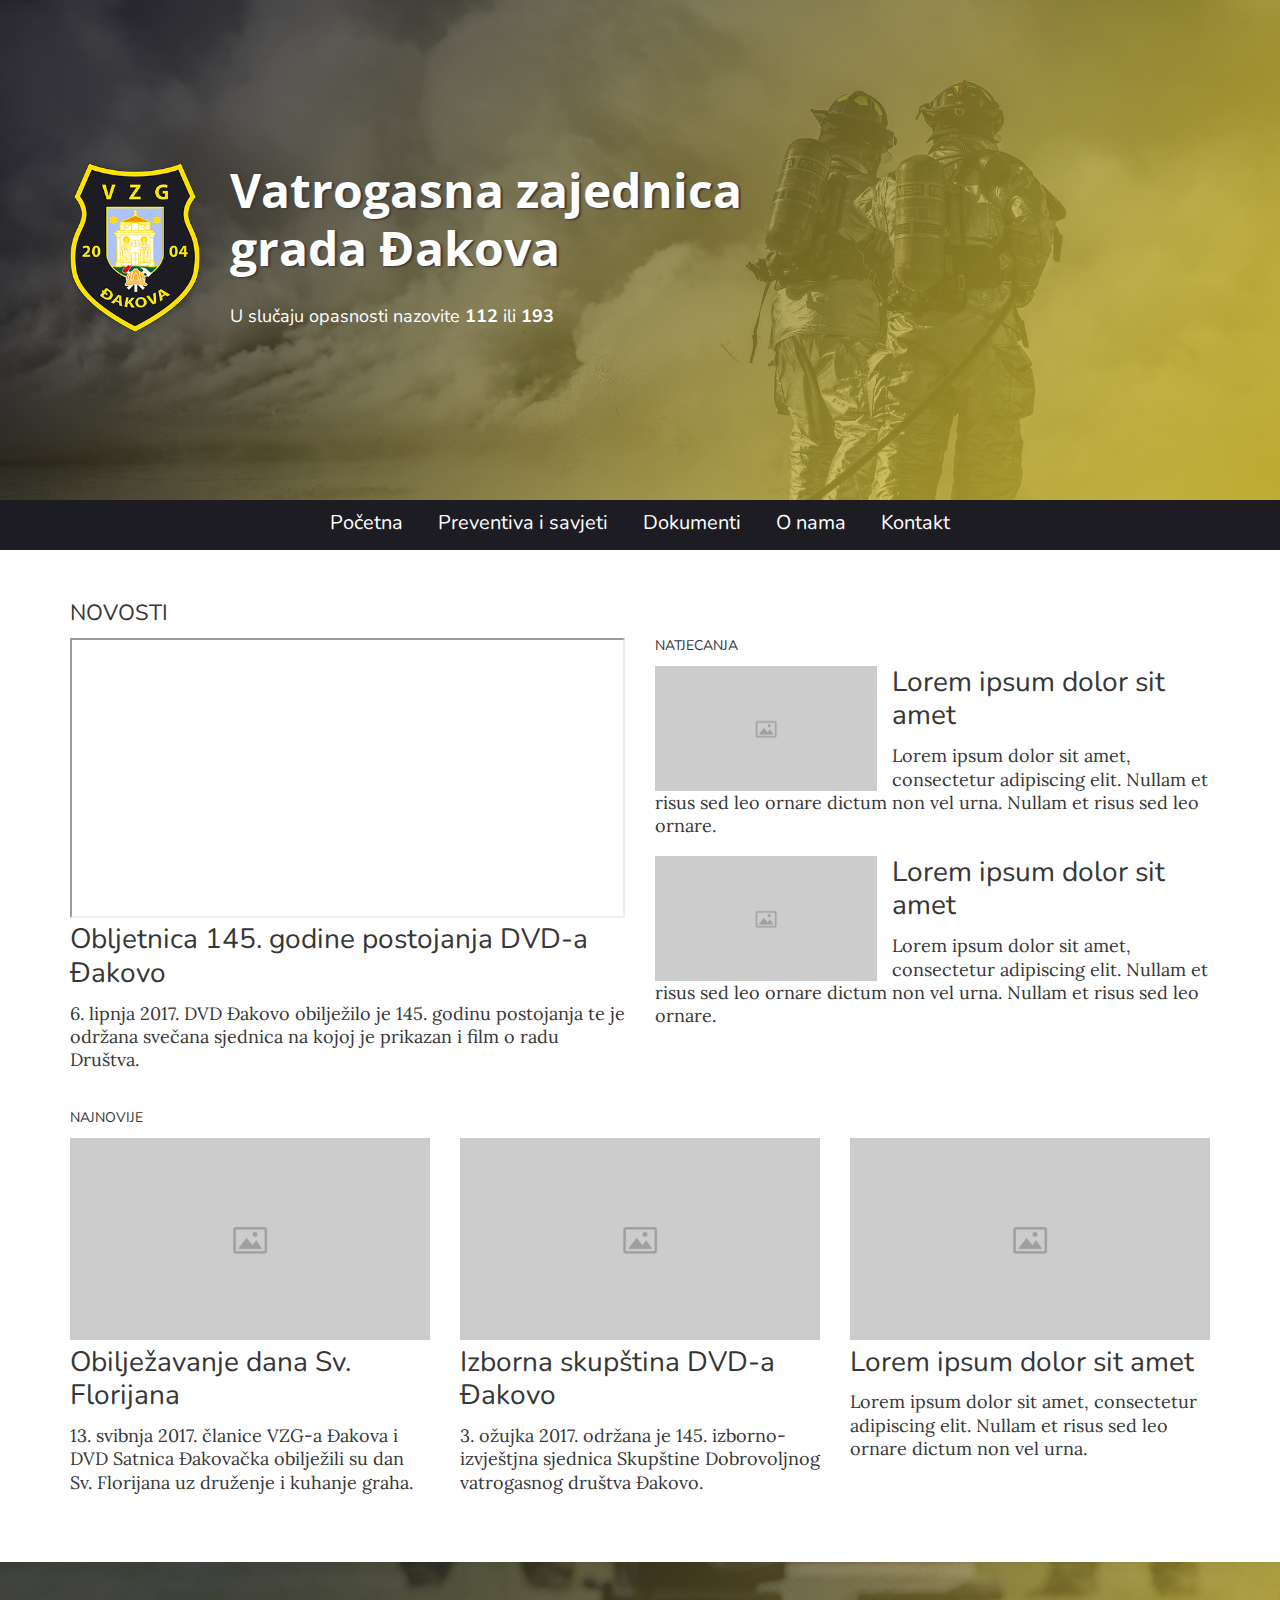
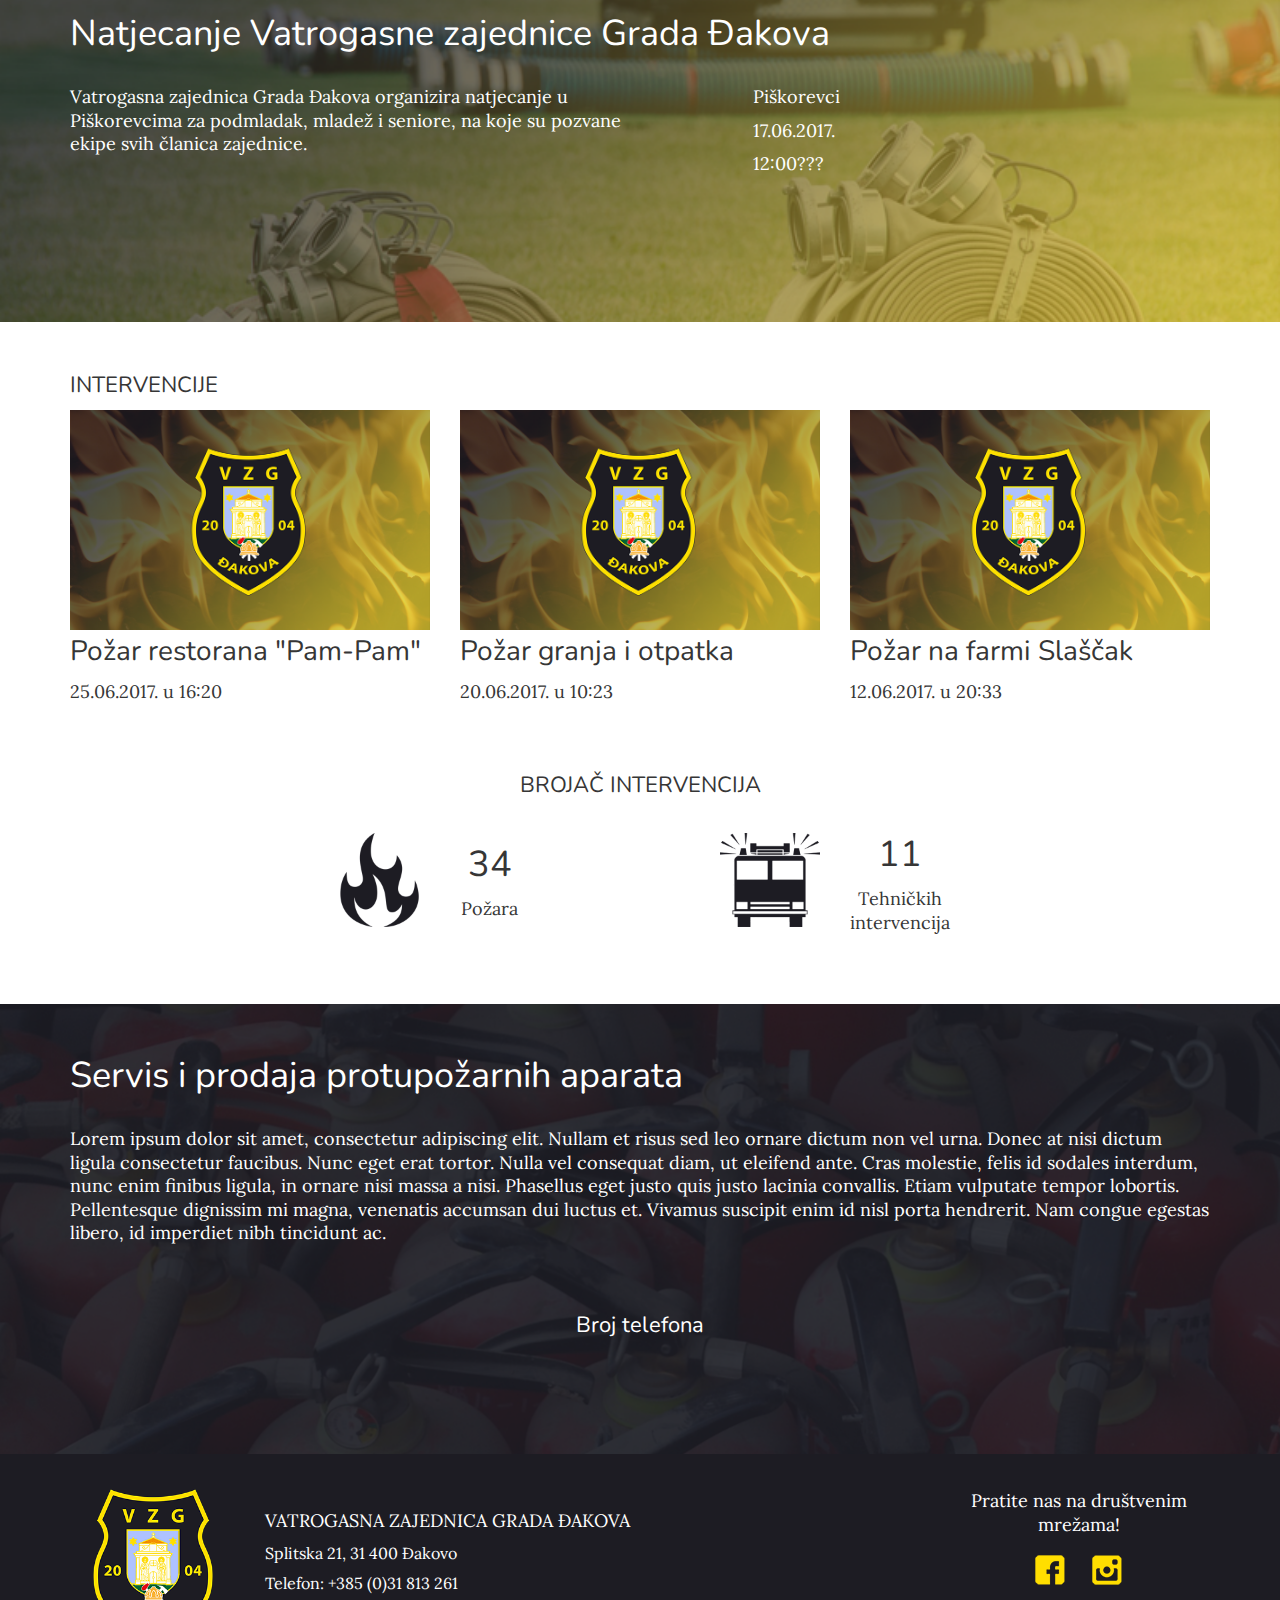
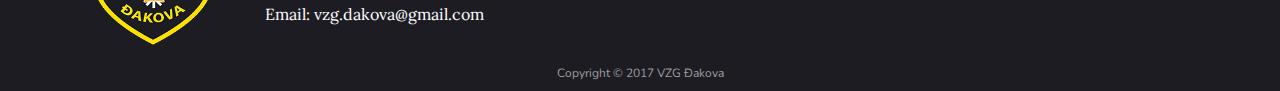
==== commit b97e47a9: "na pola puta" ====
--- a/index.html
+++ b/index.html
@@ -34,25 +34,22 @@
 <div class="nav">
 	<ul>
 		<li><a href="index.html">Početna</a></li>
-		<li><a href="novosti.html">Novosti</a></li>
-		<li><a href="#">Intervencije</a></li>
-		<li><a href="#">Preventiva i savjeti</a></li>
+		<li><a href="preventiva-i-savjeti.html">Preventiva i savjeti</a></li>
 		<li><a href="dokumenti.html">Dokumenti</a></li>
 		<li><a href="#">O nama</a>
 			<ul>
-				<li><a href="#">Povijest</a></li>
+				<li><a href="povijest.html">Povijest</a></li>
 				<li><a href="ustrojstvo.html">Ustrojstvo</a></li>
-				<li><a href="#">Članice</a></li>
-				<li><a href="#">Servis i prodaja protupožarnih aparata</a></li>
+				<li><a href="clanice.html">Članice</a></li>
+				<li><a href="servis.html">Servis i prodaja protupožarnih aparata</a></li>
 			</ul>
 		</li>
-		<li><a href="#">Galerija</a></li>
-		<li><a href="#">Kontakt</a></li>
+		<li><a href="kontakt.html">Kontakt</a></li>
 	</ul>
 </div>
 
 
-<div class="container">
+<div class="container news">
 	<h4>NOVOSTI</h4>
 
 	<div class="row">
@@ -84,7 +81,7 @@
 	</div>
 
 
-	<div class="row">
+	<div class="row new">
 		<div class="col-xs-12">
 			<h6>NAJNOVIJE</h6>
 		</div>
@@ -110,7 +107,7 @@
 </div>
 
 
-<section class="event">
+<section class="events">
 	<div class="container">
 		<h2>Natjecanje Vatrogasne zajednice Grada Đakova</h2>
 			
@@ -119,7 +116,7 @@
 				<p>Vatrogasna zajednica Grada Đakova organizira natjecanje u Piškorevcima za podmladak, mladež i seniore, na koje su pozvane ekipe svih članica zajednice.</p>
 			</div>
 			
-			<div class="col-xs-12 col-sm-6">
+			<div class="col-xs-12 col-sm-4 col-sm-offset-1">
 				<p>Piškorevci</p>
 				<p>17.06.2017.</p>
 				<p>12:00???</p>
@@ -134,19 +131,19 @@
 
 	<div class="row">
 		<div class="col-xs-12 col-sm-4">
-			<img src="img/placeholder.jpg" width="200" alt="img" />
+			<img src="img/placeholder_intervencije.png" alt="intervencije" />
 			<h3>Požar restorana "Pam-Pam"</h3>
 			<p>25.06.2017. u 16:20</p>
 		</div>
 
 		<div class="col-xs-12 col-sm-4">
-			<img src="img/placeholder.jpg" width="200" alt="img" />
+			<img src="img/placeholder_intervencije.png" alt="intervencije" />
 			<h3>Požar granja i otpatka</h3>
 			<p>20.06.2017. u 10:23</p>
 		</div>
 
 		<div class="col-xs-12 col-sm-4">
-			<img src="img/placeholder.jpg" width="200" alt="img" />
+			<img src="img/placeholder_intervencije.png" alt="intervencije" />
 			<h3>Požar na farmi Slaščak</h3>
 			<p>12.06.2017. u 20:33</p>
 		</div>
@@ -183,13 +180,17 @@
 </div>
 
 
-<section class="servis">
+<section class="service">
 	<div class="container">
 		<h2>Servis i prodaja protupožarnih aparata</h2>
 
 		<div class="row">
 			<div class="col-xs-12 col-sm-12">
 				<p>Lorem ipsum dolor sit amet, consectetur adipiscing elit. Nullam et risus sed leo ornare dictum non vel urna. Donec at nisi dictum ligula consectetur faucibus. Nunc eget erat tortor. Nulla vel consequat diam, ut eleifend ante. Cras molestie, felis id sodales interdum, nunc enim finibus ligula, in ornare nisi massa a nisi. Phasellus eget justo quis justo lacinia convallis. Etiam vulputate tempor lobortis. Pellentesque dignissim mi magna, venenatis accumsan dui luctus et. Vivamus suscipit enim id nisl porta hendrerit. Nam congue egestas libero, id imperdiet nibh tincidunt ac.</p>
+			</div>
+
+			<div class="col-xs-12 col-sm-12">
+				<h4>Broj telefona</h4>
 			</div>
 		</div>
 	</div>
@@ -214,8 +215,8 @@
 
 			<div class="col-xs-12 col-sm-3 footer__sm">
 				<p>Pratite nas na društvenim mrežama!</p>
-				<a href="#"><div class="sm-icon sm-icon--facebook"></div></a>
-				<a href="#"><div class="sm-icon sm-icon--instagram"></div></a>
+				<a href="https://www.facebook.com/dvddjakovo/" target="_blank"><div class="sm-icon sm-icon--facebook"></div></a>
+				<a href="https://www.instagram.com/dvddjakovo/" target="_blank"><div class="sm-icon sm-icon--instagram"></div></a>
 			</div>
 
 			<div class="col-xs-12 col-sm-12 copy">
--- a/scss/main.css
+++ b/scss/main.css
@@ -162,19 +162,14 @@
 /*------------------------------------*\
 ** LINKS
 \*------------------------------------*/
-a.link {
-  outline-width: 0;
+a {
+  color: #286da8;
+  font-family: "Nunito", sans-serif;
   text-decoration: none;
-  color: #fff;
   transition: 0.2s; }
-  a.link--grey {
-    color: #363636; }
-
-a.link:hover, a.link:focus, a.link:active {
-  border-bottom: 2px dotted #fff; }
-
-a.link--grey:hover, a.link--grey:focus, a.link--grey:active {
-  border-bottom: 2px dotted #363636; }
+
+a:hover {
+  color: #9E9E9E; }
 
 /*------------------------------------*\
 ** OTHER
@@ -183,6 +178,30 @@
   font-family: "Lora", serif;
   margin-top: 0;
   margin-bottom: 1rem; }
+
+/* Buckler, Craig. How to Create a CSS3-Only Vertical Accordion Using the :target Selector, 
+	URL: https://www.sitepoint.com/css3-vertical-accordion-using-target-selector/ */
+.accordion {
+  margin-top: 30px;
+  margin-bottom: 50px; }
+  .accordion__item {
+    display: block;
+    height: 5vh;
+    margin-bottom: 15px;
+    overflow: hidden; }
+    .accordion__item h2 {
+      font-size: 1.222rem;
+      font-weight: 600; }
+      .accordion__item h2 a {
+        display: block;
+        color: #286da8;
+        text-decoration: none; }
+  .accordion__item:target {
+    height: 35vh; }
+    .accordion__item:target h2 {
+      font-size: 1.556rem; }
+  .accordion .accordion__item, .accordion .accordion__item h2 {
+    transition: all 1s ease; }
 
 .count {
   text-align: center;
@@ -200,6 +219,52 @@
     .count__info--margin {
       margin-left: -20px;
       margin-top: 10px; }
+
+.events {
+  height: 40vh;
+  color: #fff;
+  background: #1d1c23 url("../img/events.png") no-repeat center;
+  background-size: cover; }
+  .events h2 {
+    margin-top: 50px;
+    margin-bottom: 30px; }
+  .events p {
+    margin-top: 0;
+    margin-bottom: 10px; }
+
+.members {
+  margin-top: 30px;
+  margin-bottom: 20px; }
+  .members .member {
+    margin-bottom: 50px; }
+    .members .member p {
+      margin-bottom: 10px; }
+
+.news .new {
+  margin-top: 20px; }
+
+.profile {
+  margin-top: 30px;
+  margin-bottom: 50px; }
+  .profile__item {
+    text-align: center; }
+    .profile__item img {
+      width: 150px;
+      border-radius: 100%;
+      border: 1px solid #9E9E9E; }
+    .profile__item h3 {
+      margin-top: 15px; }
+
+.service {
+  height: 50vh;
+  color: #fff;
+  background: #1d1c23 url("../img/service.png") no-repeat top center;
+  background-size: cover; }
+  .service h2, .service h4 {
+    margin-top: 50px;
+    margin-bottom: 30px; }
+  .service h4 {
+    text-align: center; }
 
 .footer {
   color: #fff;
@@ -235,119 +300,202 @@
       transform: rotate(360deg);
       transition: 0.5s; }
   .footer .copy {
-    color: #6b6b6b;
+    color: #9E9E9E;
     text-align: center; }
     .footer .copy h6 {
       font-size: 0.6667rem; }
 
 .header {
-  height: 250px;
+  height: 400px;
   color: #fff;
-  background: #1d1c23 url("../img/fire-3.png") no-repeat bottom center;
+  background: #1d1c23 url("../img/header_2.png") no-repeat center;
   background-size: cover; }
+  .header__info {
+    display: flex;
+    align-items: center;
+    height: 400px; }
   .header__logo img {
-    width: 150px; }
+    width: 130px;
+    -webkit-filter: drop-shadow(0px 0px 5px #363636);
+    filter: drop-shadow(0px 0px 5px #363636); }
+  .header__cta {
+    margin-left: 30px;
+    font-size: 1rem; }
+  .header__title h1 {
+    font-size: 2.667rem;
+    font-family: 'Open Sans', sans-serif;
+    font-weight: 700;
+    text-shadow: 2px 1px 2px #363636;
+    margin-left: 30px;
+    margin-bottom: 30px; }
   .header--home {
-    height: 500px;
-    color: #fff;
-    background: #1d1c23 url("../img/header_2.png") no-repeat center;
-    background-size: cover; }
+    height: 500px; }
     .header--home .header__info {
-      display: flex;
-      align-items: center;
       height: 500px; }
-    .header--home .header__logo img {
-      width: 130px;
-      -webkit-filter: drop-shadow(0px 0px 5px #363636);
-      filter: drop-shadow(0px 0px 5px #363636); }
-    .header--home .header__cta {
-      margin-left: 30px;
-      font-size: 1rem; }
-    .header--home .header__title h1 {
-      font-size: 2.667rem;
-      font-family: 'Open Sans', sans-serif;
-      font-weight: 700;
-      text-shadow: 2px 1px 2px #363636;
-      margin-left: 30px;
-      margin-bottom: 30px; }
 
 .nav {
   width: 100%;
-  background-color: #1d1c23;
-  height: 50px; }
-
+  height: 50px;
+  background-color: #1d1c23; }
+  .nav ul {
+    position: relative;
+    width: 650px;
+    height: 50px;
+    list-style: none;
+    margin: 0 auto;
+    padding: 0; }
+    .nav ul a {
+      display: block;
+      color: #fff;
+      font-size: 1.111rem;
+      padding: 10px 15px; }
+    .nav ul li {
+      display: inline-block;
+      position: relative; }
+    .nav ul ul {
+      display: none;
+      position: absolute;
+      width: 250px;
+      top: 40px;
+      left: 0;
+      height: auto;
+      background-color: #1d1c23;
+      z-index: 2; }
+      .nav ul ul li {
+        width: 250px; }
+      .nav ul ul ul {
+        height: auto;
+        top: 0;
+        left: 100%; }
+  .nav ul li:hover > ul {
+    display: block; }
+
+/*.nav__admin {
+	background-color: #d81c1b;
+	width: 15%;
+	float: left;
+
+	ul {
+		margin: 0;
+		padding-left: 0;
+		height: 100vh;
+	}
+
+	li {
+		list-style:none;
+		color: #fff;
+		text-align: center;
+		padding: 5px 0;
+	}
+
+	a {
+		color: #fff;
+	}
+
+	img {
+		padding-top: 100px;
+	}
+}
+
+
+
+
+
+
+
+
+
+
+-----
 .nav ul {
-  list-style: none;
-  position: relative;
-  float: left;
-  margin: 0;
-  padding: 0;
-  height: 50px;
-  margin-left: 18%; }
-
-.nav ul a {
-  display: block;
-  color: #fff;
-  text-decoration: none;
-  font-size: 18px;
-  line-height: 32px;
-  margin-top: 8px;
-  padding: 0 15px;
-  padding-bottom: 10px;
-  font-family: "HelveticaNeue", "Helvetica Neue", Helvetica, Arial, sans-serif; }
-
-.nav ul li {
-  position: relative;
-  float: left;
-  margin: 0;
-  padding: 0; }
-
-.nav ul ul {
-  display: none;
-  position: absolute;
-  top: 100%;
-  left: 0;
-  background: #e53935;
-  padding: 0;
-  z-index: 2;
-  height: 325px;
-  margin-left: 1px; }
-
-.nav ul ul li {
-  float: none;
-  width: 250px; }
-
-.nav ul ul ul {
-  top: 0;
-  left: 100%;
-  margin-left: -1px;
-  height: 140px; }
-
-.nav ul li:hover > ul {
-  display: block; }
+	list-style:none;
+	position:relative;
+	float:left;
+	margin: 0;
+	padding: 0;
+	height: 50px;
+	margin-left: 18%;
+}
+
+.nav ul a
+{
+	display:block;
+	color:#fff;
+	text-decoration:none;
+	font-size: 18px;
+	line-height:32px;
+	margin-top: 8px;
+	padding:0 15px;
+	padding-bottom: 10px;
+	font-family:"HelveticaNeue","Helvetica Neue",Helvetica,Arial,sans-serif
+}
+
+.nav ul li
+{
+	position:relative;
+	float:left;
+	margin:0;
+	padding:0
+}
+
+.nav ul ul
+{
+	display:none;
+	position:absolute;
+	top:100%;
+	left:0;
+	background:#e53935;
+	padding: 0;
+	z-index: 2;
+	height: 325px;
+	margin-left: 1px;
+}
+
+.nav ul ul li
+{
+	float:none;
+	width:250px;
+}
+
+.nav ul ul ul
+{
+	top:0;
+	left:100%;
+	margin-left: -1px;
+	height: 140px;
+}
+
+.nav ul li:hover > ul
+{
+	display:block
+}
 
 .nav__admin {
-  background-color: #d81c1b;
-  width: 15%;
-  float: left; }
-  .nav__admin ul {
-    margin: 0;
-    padding-left: 0;
-    height: 100vh; }
-  .nav__admin li {
-    list-style: none;
-    color: #fff;
-    text-align: center;
-    padding: 5px 0; }
-  .nav__admin a {
-    color: #fff; }
-  .nav__admin img {
-    padding-top: 100px; }
-
-.container__admin {
-  width: 85%;
-  float: left; }
-
+	background-color: #d81c1b;
+	width: 15%;
+	float: left;
+
+	ul {
+		margin: 0;
+		padding-left: 0;
+		height: 100vh;
+	}
+
+	li {
+		list-style:none;
+		color: #fff;
+		text-align: center;
+		padding: 5px 0;
+	}
+
+	a {
+		color: #fff;
+	}
+
+	img {
+		padding-top: 100px;
+	}
+}*/
 .section {
   margin-top: 50px; }
 
@@ -358,15 +506,6 @@
   width: 40%;
   float: left;
   margin-right: 15px; }
-
-h3 {
-  color: #6D8EF0; }
-
-.servis {
-  background: #1d1c23 url("../img/ex.png") no-repeat top center;
-  background-size: cover;
-  color: #fff;
-  height: 60vh; }
 
 /*! JUST GRID IT. v0.0.2 (Bootstrap v3.3.2) | MIT License | dysonsimmons.com/just-grid-it */
 /* Grid Set Up */
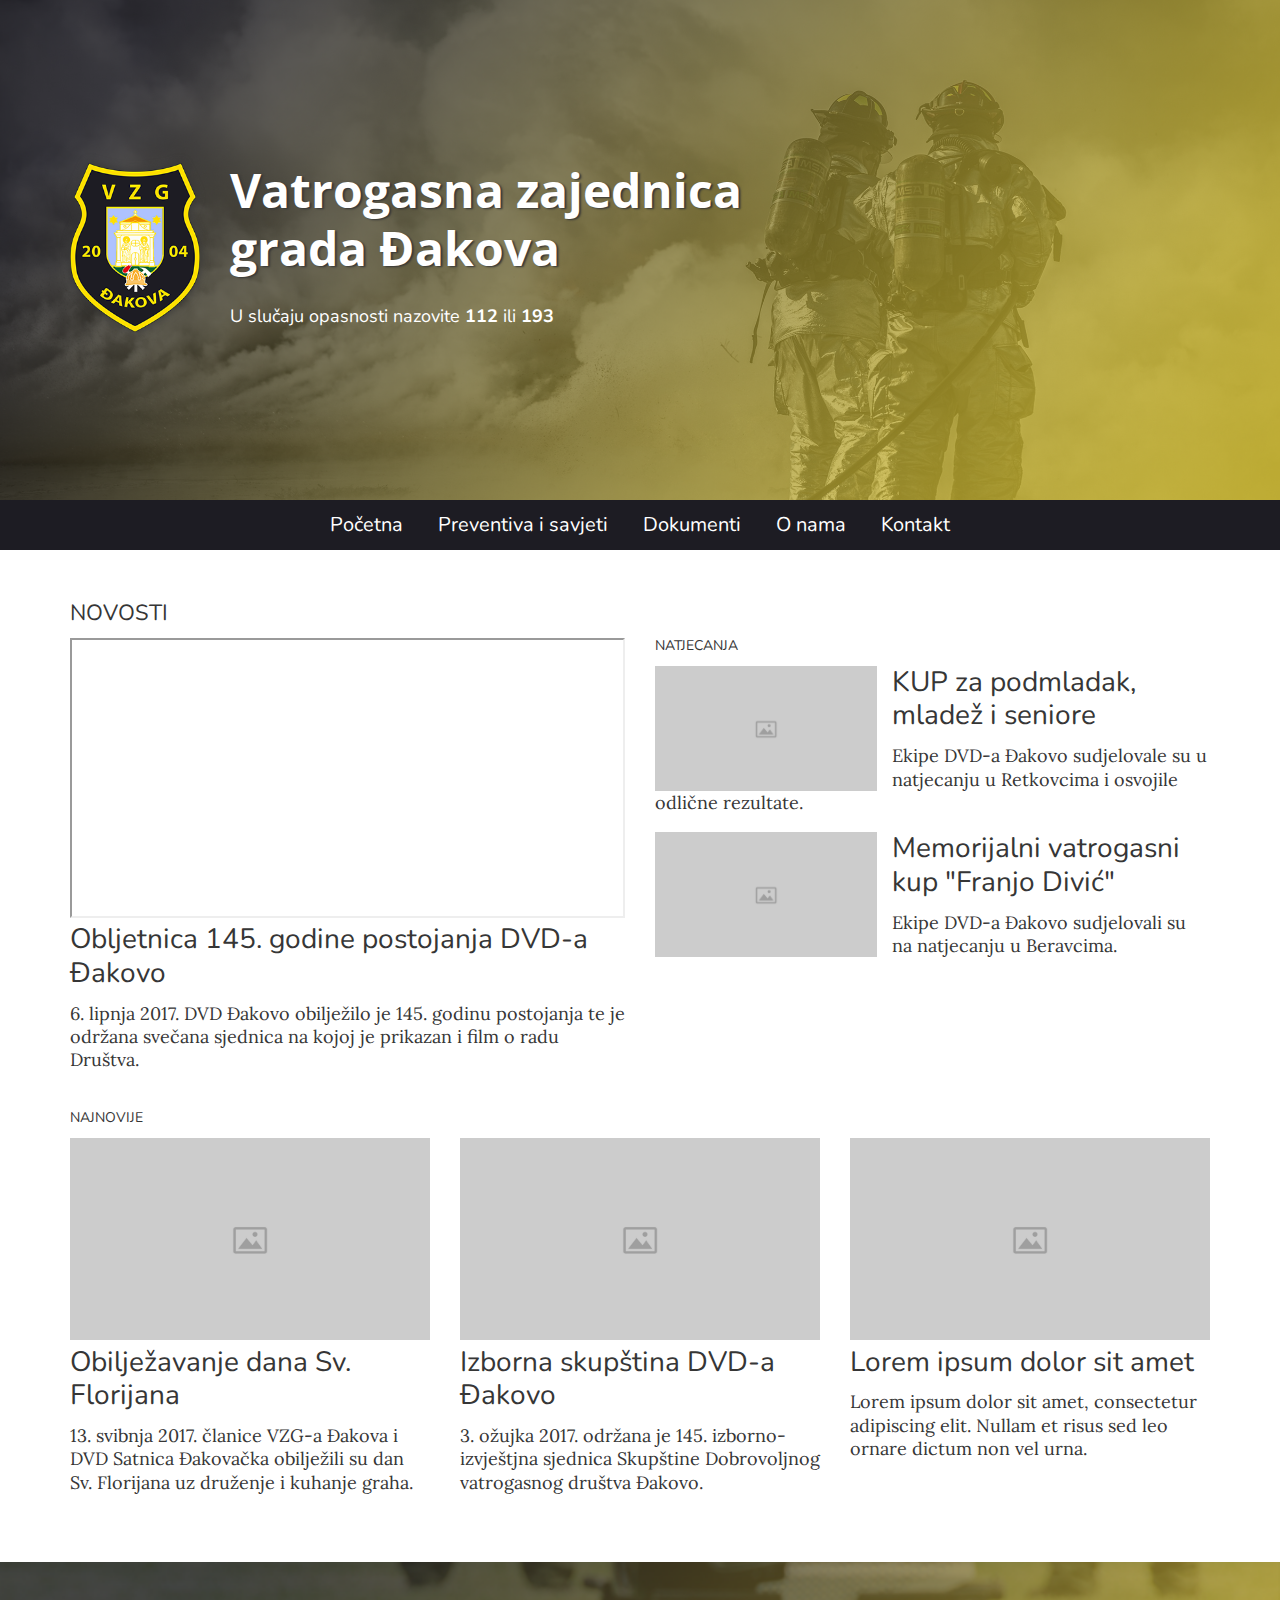
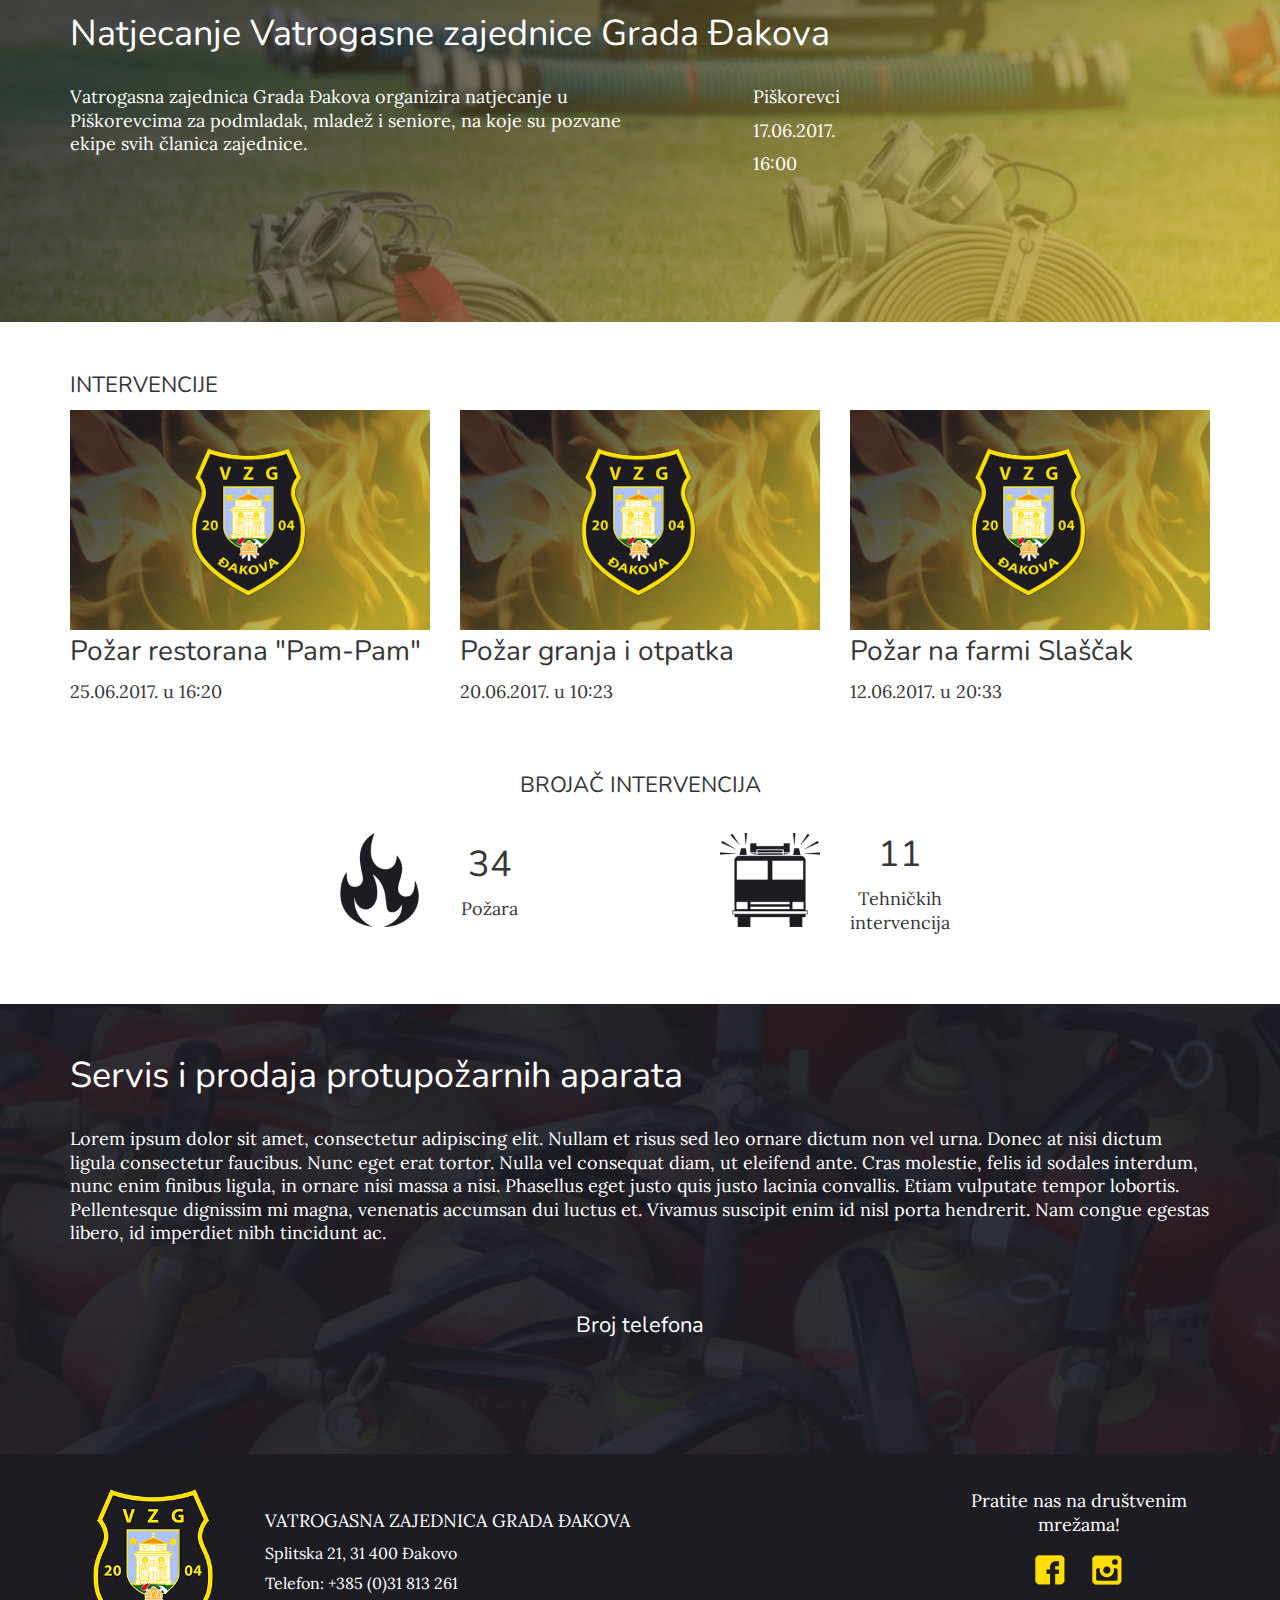
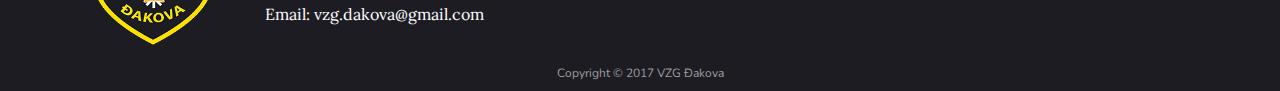
==== commit 125d7523: "dvd page" ====
--- a/index.html
+++ b/index.html
@@ -5,7 +5,7 @@
 <head>
 	<meta charset="utf-8">
 	<meta name="viewport" content="width=device-width, initial-scale=1.0">
-	<title>VZG Đakovo</title>
+	<title>VZG Đakova</title>
 	<link href="https://fonts.googleapis.com/css?family=Bree+Serif" rel="stylesheet">
 	<link href="https://fonts.googleapis.com/css?family=Open+Sans" rel="stylesheet">
 	<link href="https://fonts.googleapis.com/css?family=Lora" rel="stylesheet">
@@ -67,14 +67,14 @@
 
 				<div class="col-xs-12 col-sm-12">
 					<img src="img/placeholder.jpg" class="img-small" alt="img" />
-					<h3>Lorem ipsum dolor sit amet</h3>
-					<p>Lorem ipsum dolor sit amet, consectetur adipiscing elit. Nullam et risus sed leo ornare dictum non vel urna. Nullam et risus sed leo ornare.</p>
+					<h3>KUP za podmladak, mladež i seniore</h3>
+					<p>Ekipe DVD-a Đakovo sudjelovale su u natjecanju u Retkovcima i osvojile odlične rezultate.</p>
 				</div>
 
 				<div class="col-xs-12 col-sm-12">
 					<img src="img/placeholder.jpg" class="img-small" alt="img" />
-					<h3>Lorem ipsum dolor sit amet</h3>
-					<p>Lorem ipsum dolor sit amet, consectetur adipiscing elit. Nullam et risus sed leo ornare dictum non vel urna. Nullam et risus sed leo ornare.</p>
+					<h3>Memorijalni vatrogasni kup "Franjo Divić"</h3>
+					<p>Ekipe DVD-a Đakovo sudjelovali su na natjecanju u Beravcima.</p>
 				</div>
 			</div>
 		</div>
@@ -119,7 +119,7 @@
 			<div class="col-xs-12 col-sm-4 col-sm-offset-1">
 				<p>Piškorevci</p>
 				<p>17.06.2017.</p>
-				<p>12:00???</p>
+				<p>16:00</p>
 			</div>
 		</div>
 	</div>
--- a/scss/main.css
+++ b/scss/main.css
@@ -296,6 +296,10 @@
         background: url("../img/icon_facebook.png") no-repeat center; }
       .footer__sm .sm-icon--instagram {
         background: url("../img/icon_instagram.png") no-repeat center; }
+      .footer__sm .sm-icon--fb {
+        background: url("../img/icon_fb.png") no-repeat center; }
+      .footer__sm .sm-icon--insta {
+        background: url("../img/icon_insta.png") no-repeat center; }
     .footer__sm .sm-icon:hover {
       transform: rotate(360deg);
       transition: 0.5s; }
@@ -304,6 +308,8 @@
     text-align: center; }
     .footer .copy h6 {
       font-size: 0.6667rem; }
+  .footer--dvd {
+    background-color: #d81c1b; }
 
 .header {
   height: 400px;
@@ -332,6 +338,8 @@
     height: 500px; }
     .header--home .header__info {
       height: 500px; }
+  .header--dvd {
+    background: #d81c1b url("../img/header_1.png") no-repeat center; }
 
 .nav {
   width: 100%;
@@ -343,7 +351,8 @@
     height: 50px;
     list-style: none;
     margin: 0 auto;
-    padding: 0; }
+    padding: 0;
+    padding-top: 2px; }
     .nav ul a {
       display: block;
       color: #fff;
@@ -369,6 +378,12 @@
         left: 100%; }
   .nav ul li:hover > ul {
     display: block; }
+  .nav--dvd {
+    background-color: #d81c1b; }
+    .nav--dvd ul {
+      width: 660px; }
+    .nav--dvd ul ul {
+      background-color: #d81c1b; }
 
 /*.nav__admin {
 	background-color: #d81c1b;
